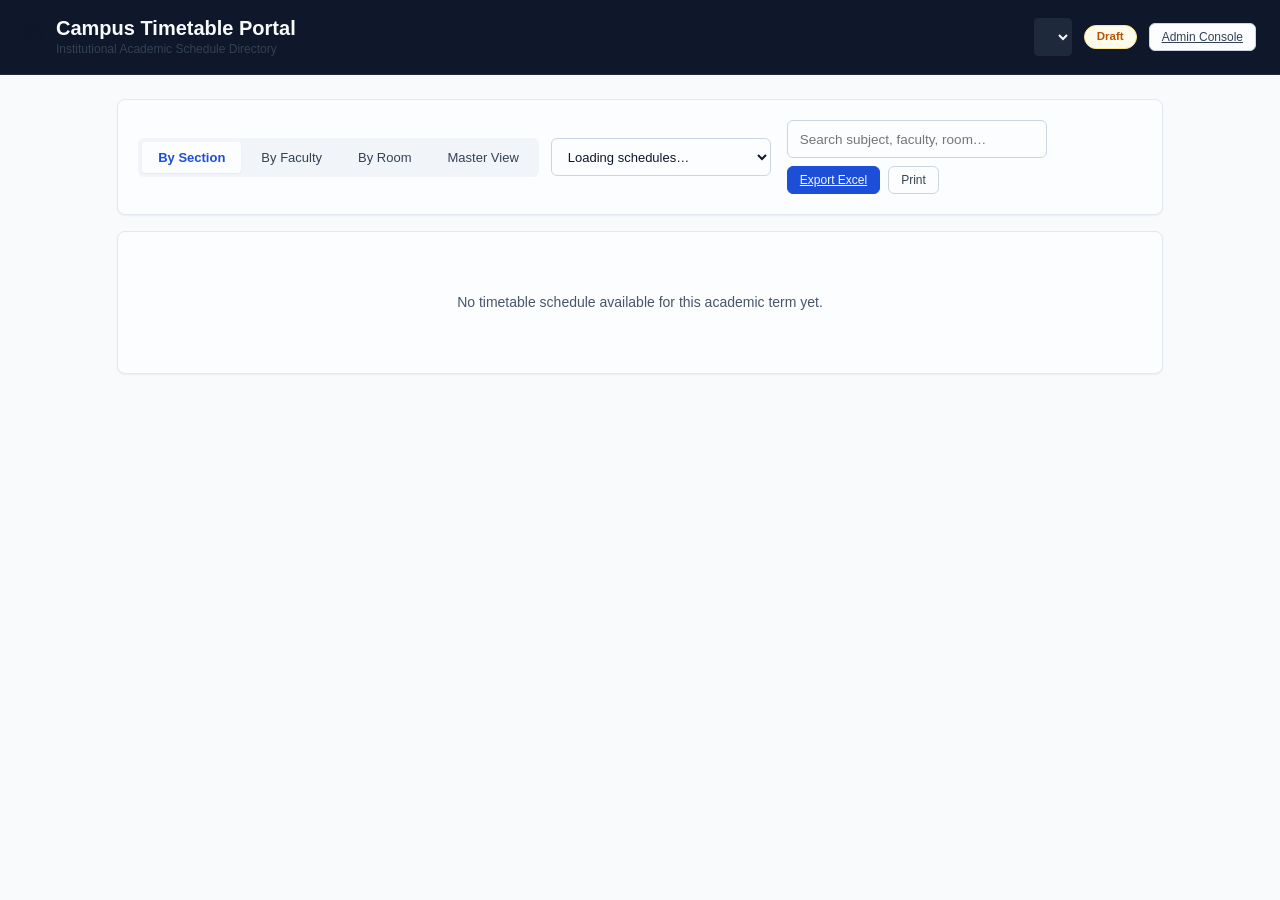
==== templates/portal.html @ 6a77727f "Implement dedicated read-only campus timetable portal at /portal" ====
<!DOCTYPE html>
<html lang="en">

<head>
    <meta charset="UTF-8">
    <meta name="viewport" content="width=device-width, initial-scale=1.0">
    <meta name="description" content="Campus public timetable portal for viewing institutional academic schedules.">
    <title>AutoSchedule: Campus Timetable Portal</title>
    <link rel="stylesheet" href="/static/style.css">
    <style>/* Hallmark: 2.0.0 */
        html, body {
            overflow-x: clip;
        }

        :focus-visible {
            outline: 2px solid var(--color-brand-primary);
            outline-offset: 2px;
        }

        button:active, a.btn:active {
            transform: translateY(1px);
        }

        button:disabled {
            opacity: 0.6;
            cursor: not-allowed;
        }

        .portal-header {
            background-color: var(--color-header-bg);
            border-bottom: 1px solid var(--color-header-border);
            padding: var(--space-4) var(--space-6);
            display: flex;
            align-items: center;
            justify-content: space-between;
            gap: var(--space-4);
            flex-wrap: wrap;
        }

        .portal-brand {
            display: flex;
            align-items: center;
            gap: var(--space-3);
        }

        .portal-title-wrap h1 {
            color: var(--color-header-text);
            font-size: 1.25rem;
            font-weight: 700;
            margin: 0;
            line-height: 1.2;
            text-wrap: balance;
        }

        .portal-subtitle {
            color: var(--color-text-secondary);
            font-size: 12px;
            margin: 0;
        }

        .portal-nav-actions {
            display: flex;
            align-items: center;
            gap: var(--space-3);
            flex-wrap: wrap;
        }

        .portal-main {
            max-width: 1360px;
            margin: 0 auto;
            padding: var(--space-6) var(--space-4);
        }

        .portal-toolbar {
            display: flex;
            align-items: center;
            justify-content: space-between;
            gap: var(--space-4);
            flex-wrap: wrap;
            margin-bottom: var(--space-4);
        }

        .portal-filter-group {
            display: flex;
            align-items: center;
            gap: var(--space-3);
            flex-wrap: wrap;
        }

        .portal-search-input {
            max-width: 260px;
            width: 100%;
        }

        .portal-notice-banner {
            margin-bottom: var(--space-4);
            padding: var(--space-3) var(--space-4);
            border-radius: var(--radius-md);
            font-size: 12.5px;
            display: none;
        }

        .notice-draft {
            background-color: var(--color-warning-bg);
            border: 1px solid var(--color-warning-border);
            color: var(--color-warning);
        }

        .notice-published {
            background-color: var(--color-success-bg);
            border: 1px solid var(--color-success-border);
            color: var(--color-success);
        }
    </style>
</head>

<body>

    <header class="portal-header">
        <div class="portal-brand">
            <div class="brand-mark">
                <svg width="20" height="20" viewBox="0 0 24 24" fill="none" stroke="currentColor" stroke-width="2" stroke-linecap="round" stroke-linejoin="round" aria-hidden="true">
                    <rect x="3" y="4" width="18" height="18" rx="2" ry="2"></rect>
                    <line x1="16" y1="2" x2="16" y2="6"></line>
                    <line x1="8" y1="2" x2="8" y2="6"></line>
                    <line x1="3" y1="10" x2="21" y2="10"></line>
                </svg>
            </div>
            <div class="portal-title-wrap">
                <h1>Campus Timetable Portal</h1>
                <p class="portal-subtitle">Institutional Academic Schedule Directory</p>
            </div>
        </div>

        <div class="portal-nav-actions">
            <select id="portal-term-select" class="header-term-selector" aria-label="Academic Term"></select>
            <span id="portal-status-chip" class="lifecycle-chip chip-draft">Draft</span>
            <a href="/" class="btn btn-outline btn-sm">Admin Console</a>
        </div>
    </header>

    <main class="portal-main">

        <div id="portal-notice" class="portal-notice-banner"></div>

        <div class="surface-card portal-toolbar">
            <div class="portal-filter-group">
                <div class="view-tabs" role="tablist">
                    <button class="view-btn active" data-view="section">By Section</button>
                    <button class="view-btn" data-view="faculty">By Faculty</button>
                    <button class="view-btn" data-view="room">By Room</button>
                    <button class="view-btn" data-view="master">Master View</button>
                </div>

                <select id="portal-entity-selector" class="view-dropdown" aria-label="Select cohort or instructor">
                    <option value="">Loading schedules…</option>
                </select>
            </div>

            <div class="actions">
                <input type="text" id="portal-search-box" class="portal-search-input" placeholder="Search subject, faculty, room…" aria-label="Search timetable">
                <a href="/api/export/excel" class="btn btn-primary btn-sm" download>Export Excel</a>
                <button type="button" class="btn btn-outline btn-sm" onclick="window.print()">Print</button>
            </div>
        </div>

        <div id="portal-timetable-content" class="timetable-viewport surface-card">
            <div class="empty-state">
                <p>Loading published schedule data…</p>
            </div>
        </div>

    </main>

    <script>
        (function () {
            let activeView = 'section';
            let allAssignments = [];
            let appConfig = null;
            let appTimeSlots = [];

            async function initPortal() {
                try {
                    await Promise.all([loadStatus(), loadTerms(), loadConfigAndSlots()]);
                    await loadAssignments();
                    setupViewTabs();
                    setupSearch();
                } catch (e) {
                    console.error('Portal init error:', e);
                }
            }

            async function loadStatus() {
                const res = await fetch('/api/timetable/status');
                if (!res.ok) return;
                const data = await res.json();
                const chip = document.getElementById('portal-status-chip');
                const notice = document.getElementById('portal-notice');
                const isPublished = Boolean(data && data.is_published);

                if (chip) {
                    chip.textContent = isPublished ? 'Published' : 'Draft';
                    chip.className = isPublished ? 'lifecycle-chip chip-published' : 'lifecycle-chip chip-draft';
                }

                if (notice) {
                    notice.style.display = 'block';
                    if (isPublished) {
                        notice.className = 'portal-notice-banner notice-published';
                        notice.innerHTML = `<strong>Official Schedule:</strong> Published for ${data.term || 'Academic Term'} (${data.published_at || 'Verified'}).`;
                    } else {
                        notice.className = 'portal-notice-banner notice-draft';
                        notice.innerHTML = `<strong>Notice:</strong> The schedule for ${data.term || 'this term'} is currently under administrative draft review.`;
                    }
                }
            }

            async function loadTerms() {
                const res = await fetch('/api/terms');
                if (!res.ok) return;
                const data = await res.json();
                const sel = document.getElementById('portal-term-select');
                if (sel) {
                    sel.innerHTML = (data.terms || []).map(t =>
                        `<option value="${t.id}" ${t.id === data.active_term_id ? 'selected' : ''}>${t.name}</option>`
                    ).join('');
                }
            }

            async function loadConfigAndSlots() {
                const [cfgRes, tsRes] = await Promise.all([
                    fetch('/api/config'),
                    fetch('/api/time-slots')
                ]);
                if (cfgRes.ok) appConfig = await cfgRes.json();
                if (tsRes.ok) appTimeSlots = await tsRes.json();
            }

            async function loadAssignments() {
                const res = await fetch('/api/timetable/master');
                if (res.ok) {
                    allAssignments = await res.json();
                    populateDropdown();
                } else {
                    document.getElementById('portal-timetable-content').innerHTML = `
                        <div class="empty-state">
                            <p>No timetable schedule available for this academic term yet.</p>
                        </div>
                    `;
                }
            }

            function setupViewTabs() {
                document.querySelectorAll('.view-btn').forEach(btn => {
                    btn.addEventListener('click', (e) => {
                        document.querySelectorAll('.view-btn').forEach(b => b.classList.remove('active'));
                        e.target.classList.add('active');
                        activeView = e.target.getAttribute('data-view');
                        populateDropdown();
                    });
                });

                const selector = document.getElementById('portal-entity-selector');
                if (selector) {
                    selector.addEventListener('change', renderGrid);
                }
            }

            function populateDropdown() {
                const selector = document.getElementById('portal-entity-selector');
                if (!selector) return;

                if (activeView === 'master') {
                    selector.style.display = 'none';
                    renderGrid();
                    return;
                }

                selector.style.display = 'inline-block';
                selector.innerHTML = '';

                if (activeView === 'section') {
                    const secMap = {};
                    allAssignments.forEach(a => {
                        if (a.section_id) secMap[a.section_id] = a.section_name || a.section_id;
                    });
                    const keys = Object.keys(secMap).sort();
                    keys.forEach(k => {
                        const opt = document.createElement('option');
                        opt.value = k;
                        opt.textContent = `Section: ${secMap[k]}`;
                        selector.appendChild(opt);
                    });
                } else if (activeView === 'faculty') {
                    const facMap = {};
                    allAssignments.forEach(a => {
                        if (a.faculty_ids) {
                            a.faculty_ids.forEach(fid => {
                                facMap[fid] = a.faculty_name || fid;
                            });
                        }
                    });
                    const keys = Object.keys(facMap).sort();
                    keys.forEach(k => {
                        const opt = document.createElement('option');
                        opt.value = k;
                        opt.textContent = `Instructor: ${facMap[k]}`;
                        selector.appendChild(opt);
                    });
                } else if (activeView === 'room') {
                    const roomMap = {};
                    allAssignments.forEach(a => {
                        if (a.room_id) roomMap[a.room_id] = a.room_name || a.room_id;
                    });
                    const keys = Object.keys(roomMap).sort();
                    keys.forEach(k => {
                        const opt = document.createElement('option');
                        opt.value = k;
                        opt.textContent = `Room: ${roomMap[k]}`;
                        selector.appendChild(opt);
                    });
                }

                renderGrid();
            }

            function renderGrid() {
                const container = document.getElementById('portal-timetable-content');
                if (!container || !appConfig || !appTimeSlots) return;

                if (!allAssignments || allAssignments.length === 0) {
                    container.innerHTML = '<div class="empty-state"><p>No timetable data available.</p></div>';
                    return;
                }

                const selector = document.getElementById('portal-entity-selector');
                const selectedVal = selector ? selector.value : null;

                let filtered = allAssignments;
                if (activeView === 'section' && selectedVal) {
                    filtered = allAssignments.filter(a => a.section_id === selectedVal);
                } else if (activeView === 'faculty' && selectedVal) {
                    filtered = allAssignments.filter(a => (a.faculty_ids && a.faculty_ids.includes(selectedVal)) || a.faculty_id === selectedVal);
                } else if (activeView === 'room' && selectedVal) {
                    filtered = allAssignments.filter(a => a.room_id === selectedVal);
                }

                // Apply query search filter if present
                const query = (document.getElementById('portal-search-box')?.value || '').trim().toLowerCase();

                const days = appConfig.working_days || [];
                const timeline = buildTimeline(appConfig, appTimeSlots);

                let uniqueSections = [];
                if (activeView === 'master') {
                    const secMap = {};
                    allAssignments.forEach(a => { secMap[a.section_id] = a.section_name || a.section_id; });
                    uniqueSections = Object.keys(secMap).sort().map(id => ({ id: id, name: secMap[id] }));
                }

                const rowGroups = [];
                days.forEach(day => {
                    if (activeView === 'master') {
                        uniqueSections.forEach((sec, idx) => {
                            rowGroups.push({
                                day: day,
                                rowLabel: sec.name,
                                filterVal: sec.id,
                                isFirstOfGroup: idx === 0,
                                groupSize: uniqueSections.length
                            });
                        });
                    } else {
                        rowGroups.push({ day: day, rowLabel: day, filterVal: null, isFirstOfGroup: true, groupSize: 1 });
                    }
                });

                const table = document.createElement('table');
                table.className = 'timetable-grid';

                const thead = document.createElement('thead');
                const headRow = document.createElement('tr');
                if (activeView === 'master') {
                    headRow.innerHTML = '<th>Day</th><th>Section</th>';
                } else {
                    headRow.innerHTML = '<th>Day / Period</th>';
                }

                timeline.forEach(col => {
                    const th = document.createElement('th');
                    th.innerHTML = col.type === 'break' ? (col.is_lunch ? 'Lunch' : 'Break') : `${col.start_time} - ${col.end_time}`;
                    headRow.appendChild(th);
                });
                thead.appendChild(headRow);
                table.appendChild(thead);

                const tbody = document.createElement('tbody');
                rowGroups.forEach(grp => {
                    const tr = document.createElement('tr');
                    if (activeView === 'master') {
                        if (grp.isFirstOfGroup) {
                            tr.innerHTML += `<td rowspan="${grp.groupSize}" class="tt-cell-day">${grp.day}</td>`;
                        }
                        tr.innerHTML += `<td class="tt-cell-sec">${grp.rowLabel}</td>`;
                    } else {
                        tr.innerHTML += `<td class="tt-cell-day">${grp.rowLabel}</td>`;
                    }

                    const rowAssignments = activeView === 'master'
                        ? filtered.filter(a => a.day === grp.day && a.section_id === grp.filterVal)
                        : filtered.filter(a => a.day === grp.day);

                    let skipCount = 0;
                    timeline.forEach((col, idx) => {
                        if (skipCount > 0) {
                            skipCount--;
                            return;
                        }

                        if (col.type === 'break') {
                            tr.innerHTML += `<td class="tt-cell-break">${col.is_lunch ? 'L U N C H' : 'B R E A K'}</td>`;
                            return;
                        }

                        const sessions = rowAssignments.filter(a => a.time_start === col.start_time);
                        if (sessions.length === 0) {
                            tr.innerHTML += '<td class="tt-cell-empty"></td>';
                        } else {
                            const maxDuration = Math.max(...sessions.map(s => s.duration_slots || 1));
                            skipCount = maxDuration - 1;
                            const isLab = sessions.some(s => s.course_type === 'LAB');
                            const cellClass = isLab ? 'tt-cell-lab' : 'tt-cell-theory';

                            const htmlArr = sessions.map(s => {
                                const bBadge = (s.batch_name && s.batch_name !== 'ALL') ? `<span class="tt-batch">${s.batch_name}</span>` : '';
                                const meta = [];
                                if (activeView !== 'section') meta.push(s.section_name || s.section_id);
                                if (activeView !== 'faculty') meta.push(s.faculty_name);
                                if (activeView !== 'room') meta.push(s.room_name);

                                const matches = query && (
                                    (s.course_name && s.course_name.toLowerCase().includes(query)) ||
                                    (s.course_code && s.course_code.toLowerCase().includes(query)) ||
                                    (s.faculty_name && s.faculty_name.toLowerCase().includes(query)) ||
                                    (s.room_name && s.room_name.toLowerCase().includes(query))
                                );

                                const highlightStyle = matches ? 'border: 2px solid var(--color-brand-primary);' : '';

                                return `
                                    <div class="tt-session-card" style="${highlightStyle}">
                                        <div class="tt-subj">${s.course_name} ${bBadge}</div>
                                        <div class="tt-meta">${meta.join(' | ')}</div>
                                    </div>
                                `;
                            });

                            tr.innerHTML += `<td colspan="${maxDuration}" class="${cellClass}">${htmlArr.join('')}</td>`;
                        }
                    });
                    tbody.appendChild(tr);
                });

                table.appendChild(tbody);
                container.innerHTML = '';
                const scrollWrapper = document.createElement('div');
                scrollWrapper.className = 'table-scroll';
                scrollWrapper.appendChild(table);
                container.appendChild(scrollWrapper);
            }

            function buildTimeline(config, timeSlots) {
                const cols = [];
                const breaks = [...(config.breaks || [])];
                if (config.lunch_start && config.lunch_end) {
                    breaks.push({ start_time: config.lunch_start, end_time: config.lunch_end, is_lunch: true });
                }
                breaks.sort((a, b) => a.start_time.localeCompare(b.start_time));
                const sortedSlots = [...timeSlots].sort((a, b) => a.start_time.localeCompare(b.start_time));

                const all = [];
                sortedSlots.forEach(s => all.push({ type: 'slot', ...s }));
                breaks.forEach(b => all.push({ type: 'break', ...b }));
                all.sort((a, b) => a.start_time.localeCompare(b.start_time));
                return all;
            }

            function setupSearch() {
                const searchBox = document.getElementById('portal-search-box');
                if (searchBox) {
                    searchBox.addEventListener('input', renderGrid);
                }
            }

            window.addEventListener('DOMContentLoaded', initPortal);
        })();
    </script>

</body>

</html>
---- static/style.css ----
/* Hallmark · built: AutoSchedule · redesign: restyle · genre: modern-minimal · job: schedule academic courses and generate conflict-free timetables */
/* Hallmark · pre-emit critique: P5 H5 E5 S5 R5 V4 · strongest: institutional clarity and tabular density; eliminated card-itis and generic gradients */

:root {
    --color-brand-primary: #1d4ed8;
    --color-brand-primary-hover: #1e40af;
    --color-brand-primary-subtle: #eff6ff;
    --color-brand-primary-border: #bfdbfe;
    
    --color-header-bg: #0f172a;
    --color-header-border: #1e293b;
    --color-header-text: #f8fafc;
    --color-header-muted: #94a3b8;
    
    --color-surface: #fcfdfe;
    --color-surface-pure: #fcfdfe;
    --color-surface-subtle: #f8fafc;
    --color-surface-muted: #f1f5f9;
    --color-border: #e2e8f0;
    --color-border-subtle: #edf2f7;
    --color-border-strong: #cbd5e1;
    
    --color-text: #0f172a;
    --color-text-secondary: #334155;
    --color-text-muted: #475569;
    
    --color-success: #15803d;
    --color-success-hover: #166534;
    --color-success-bg: #f0fdf4;
    --color-success-border: #86efac;
    
    --color-danger: #b91c1c;
    --color-danger-hover: #991b1b;
    --color-danger-bg: #fef2f2;
    --color-danger-border: #fca5a5;
    
    --color-warning: #b45309;
    --color-warning-bg: #fffbeb;
    --color-warning-border: #fde68a;
    
    --color-theory-bg: #eff6ff;
    --color-theory-border: #bfdbfe;
    --color-theory-text: #1d4ed8;
    
    --color-lab-bg: #f0fdf4;
    --color-lab-border: #bbf7d0;
    --color-lab-text: #15803d;
    
    --color-break-bg: #fff7ed;
    --color-break-border: #fed7aa;
    --color-break-text: #c2410c;
    
    --color-empty-bg: #f8fafc;
    --color-empty-text: #64748b;
    --color-batch-bg: rgba(15, 23, 42, 0.08);
    --color-modal-backdrop: rgba(15, 23, 42, 0.6);
    
    --color-os: #0369a1;
    --color-os-bg: #f0f9ff;
    --color-os-border: #7dd3fc;
    
    --color-dbms: #15803d;
    --color-dbms-bg: #f0fdf4;
    --color-dbms-border: #86efac;
    
    --color-daa: #b45309;
    --color-daa-bg: #fffbeb;
    --color-daa-border: #fde68a;
    
    --color-dms: #6d28d9;
    --color-dms-bg: #f5f3ff;
    --color-dms-border: #c4b5fd;
    
    --font-sans: 'Inter', -apple-system, BlinkMacSystemFont, "Segoe UI", Roboto, sans-serif;
    
    --space-1: 4px;
    --space-2: 8px;
    --space-3: 12px;
    --space-4: 16px;
    --space-5: 20px;
    --space-6: 24px;
    --space-8: 32px;
    --space-10: 40px;
    
    --radius-sm: 4px;
    --radius-md: 6px;
    --radius-lg: 8px;
    --radius-full: 9999px;
    
    --shadow-sm: 0 1px 2px 0 rgba(0, 0, 0, 0.05);
    --shadow-md: 0 4px 6px -1px rgba(0, 0, 0, 0.07), 0 2px 4px -2px rgba(0, 0, 0, 0.05);
    --focus-ring: 0 0 0 3px rgba(29, 78, 216, 0.3);
    
    --banner-height: 64px;
    --nav-height: 53px;
    --sticky-table-offset: calc(var(--banner-height) + var(--nav-height));
}

/* ── Reset and Root ── */
*, *::before, *::after {
    box-sizing: border-box;
}

html, body {
    overflow-x: clip;
    width: 100%;
    margin: 0;
    padding: 0;
}

body {
    font-family: var(--font-sans);
    background-color: var(--color-surface-subtle);
    color: var(--color-text);
    min-height: 100vh;
    font-size: 14px;
    line-height: 1.5;
    display: flex;
    flex-direction: column;
}

/* Focus Visibility (Hallmark Floor Rule 6) */
:focus-visible {
    outline: 2px solid var(--color-brand-primary);
    outline-offset: 2px;
}

/* Button & Interactive States (Gate 26b) */
button:active,
.btn:active,
.tab-btn:active,
.view-btn:active {
    transform: translateY(1px);
}

button:disabled,
.btn:disabled,
input:disabled,
select:disabled {
    opacity: 0.6;
    cursor: not-allowed;
}

/* Reduced Motion Fallback (Hallmark Floor Rule 7) */
@media (prefers-reduced-motion: reduce) {
    *, *::before, *::after {
        animation-duration: 0.01ms !important;
        animation-iteration-count: 1 !important;
        transition-duration: 0.01ms !important;
        scroll-behavior: auto !important;
    }
}

/* ── App Header ── */
.app-header {
    background-color: var(--color-header-bg);
    color: var(--color-header-text);
    border-bottom: 1px solid var(--color-header-border);
    position: sticky;
    top: 0;
    z-index: 100;
}

.header-inner {
    max-width: 1280px;
    margin: 0 auto;
    padding: 0 var(--space-6);
    height: var(--banner-height);
    display: flex;
    align-items: center;
    justify-content: space-between;
}

.header-logo {
    display: flex;
    align-items: center;
    gap: var(--space-3);
}

.logo-icon {
    width: 36px;
    height: 36px;
    background-color: var(--color-brand-primary);
    color: var(--color-header-text);
    border-radius: var(--radius-md);
    display: flex;
    align-items: center;
    justify-content: center;
    flex-shrink: 0;
}

.header-text h1 {
    margin: 0;
    font-size: 1.15rem;
    font-weight: 700;
    letter-spacing: -0.01em;
    color: var(--color-header-text);
    line-height: 1.2;
    text-wrap: balance;
}

.header-subtitle {
    display: block;
    font-size: 12px;
    color: var(--color-header-muted);
}

.system-status-chip {
    font-size: 12px;
    font-weight: 500;
    background-color: var(--color-header-border);
    color: var(--color-header-muted);
    padding: var(--space-1) var(--space-3);
    border-radius: var(--radius-full);
}

/* ── Navigation Bar ── */
.nav-bar-wrapper {
    background-color: var(--color-surface);
    border-bottom: 1px solid var(--color-border);
    position: sticky;
    top: var(--banner-height);
    z-index: 90;
}

.nav-inner {
    max-width: 1280px;
    margin: 0 auto;
    padding: 0 var(--space-6);
}

nav.tabs {
    display: flex;
    gap: var(--space-1);
    overflow-x: auto;
    scrollbar-width: none;
    -webkit-overflow-scrolling: touch;
}

nav.tabs::-webkit-scrollbar {
    display: none;
}

.tab-btn {
    background: transparent;
    border: none;
    border-bottom: 2px solid transparent;
    padding: var(--space-4) var(--space-4);
    font-size: 13.5px;
    font-weight: 500;
    color: var(--color-text-secondary);
    cursor: pointer;
    white-space: nowrap;
    transition: color 0.15s ease, border-color 0.15s ease, background-color 0.15s ease;
}

.tab-btn:hover {
    color: var(--color-brand-primary);
    background-color: var(--color-surface-subtle);
}

.tab-btn.active {
    color: var(--color-brand-primary);
    border-bottom-color: var(--color-brand-primary);
    font-weight: 600;
}

/* ── Main Layout Container ── */
main#content {
    flex: 1;
    max-width: 1280px;
    width: 100%;
    margin: 0 auto;
    padding: var(--space-6);
}

.tab-content {
    display: none;
}

.tab-content.active {
    display: block;
}

/* ── Page Headers ── */
.page-header {
    display: flex;
    align-items: flex-start;
    justify-content: space-between;
    gap: var(--space-4);
    margin-bottom: var(--space-6);
    flex-wrap: wrap;
}

.page-header-text h2 {
    margin: 0 0 var(--space-1) 0;
    font-size: 1.45rem;
    font-weight: 700;
    letter-spacing: -0.02em;
    color: var(--color-text);
    text-wrap: balance;
}

.page-desc {
    margin: 0;
    font-size: 13.5px;
    color: var(--color-text-secondary);
}

.actions {
    display: flex;
    align-items: center;
    gap: var(--space-2);
    flex-wrap: wrap;
}

.select-scenario {
    padding: var(--space-2) var(--space-3);
    border-radius: var(--radius-md);
    border: 1px solid var(--color-border-strong);
    background-color: var(--color-surface);
    color: var(--color-text);
    font-size: 13px;
    font-weight: 500;
    cursor: pointer;
    min-height: 36px;
}

/* ── Surface Cards (Single Layer Containment) ── */
.surface-card {
    background-color: var(--color-surface);
    border: 1px solid var(--color-border);
    border-radius: var(--radius-lg);
    padding: var(--space-5);
    margin-bottom: var(--space-5);
    box-shadow: var(--shadow-sm);
}

.section-subhead {
    margin-bottom: var(--space-4);
    border-bottom: 1px solid var(--color-border-subtle);
    padding-bottom: var(--space-3);
}

.section-subhead h3 {
    margin: 0;
    font-size: 1rem;
    font-weight: 600;
    color: var(--color-text);
}

.subhead-caption {
    display: block;
    font-size: 12.5px;
    color: var(--color-text-muted);
    margin-top: 2px;
}

.form-title {
    margin: 0 0 var(--space-4) 0;
    font-size: 0.95rem;
    font-weight: 600;
    color: var(--color-text);
    border-bottom: 1px solid var(--color-border-subtle);
    padding-bottom: var(--space-3);
}

/* ── Buttons ── */
.btn {
    display: inline-flex;
    align-items: center;
    justify-content: center;
    gap: var(--space-2);
    padding: var(--space-2) var(--space-4);
    font-size: 13px;
    font-weight: 500;
    border-radius: var(--radius-md);
    border: 1px solid transparent;
    cursor: pointer;
    white-space: nowrap;
    min-height: 36px;
    transition: background-color 0.15s ease, border-color 0.15s ease, color 0.15s ease, transform 0.15s ease;
}

.btn-primary {
    background-color: var(--color-brand-primary);
    color: var(--color-header-text);
    border-color: var(--color-brand-primary);
}

.btn-primary:hover {
    background-color: var(--color-brand-primary-hover);
    border-color: var(--color-brand-primary-hover);
}

.btn-secondary {
    background-color: var(--color-surface-muted);
    color: var(--color-text);
    border-color: var(--color-border);
}

.btn-secondary:hover {
    background-color: var(--color-border);
}

.btn-success {
    background-color: var(--color-success);
    color: var(--color-header-text);
    border-color: var(--color-success);
}

.btn-success:hover {
    background-color: var(--color-success-hover);
}

.btn-danger {
    background-color: var(--color-danger);
    color: var(--color-header-text);
    border-color: var(--color-danger);
}

.btn-danger:hover {
    background-color: var(--color-danger-hover);
}

.btn-outline {
    background-color: var(--color-surface);
    color: var(--color-text-secondary);
    border-color: var(--color-border-strong);
}

.btn-outline:hover {
    background-color: var(--color-surface-subtle);
    color: var(--color-text);
}

.btn-sm {
    padding: var(--space-1) var(--space-3);
    font-size: 12px;
    min-height: 28px;
}

.btn-lg {
    padding: var(--space-3) var(--space-6);
    font-size: 14px;
    font-weight: 600;
    min-height: 42px;
}

.btn-block {
    width: 100%;
}

/* ── Workbench Layouts (Rooms, Faculty, Sections) ── */
.workbench-layout {
    display: grid;
    grid-template-columns: minmax(300px, 360px) 1fr;
    gap: var(--space-5);
    align-items: start;
}

.workbench-aside {
    display: flex;
    flex-direction: column;
}

.workbench-main {
    min-width: 0;
}

/* ── Form Controls & Layouts ── */
.stack-form {
    display: flex;
    flex-direction: column;
    gap: var(--space-3);
}

.form-group {
    display: flex;
    flex-direction: column;
    gap: var(--space-1);
}

.form-group label {
    font-size: 12.5px;
    font-weight: 600;
    color: var(--color-text-secondary);
    margin: 0;
}

.field-hint {
    font-weight: 400;
    color: var(--color-text-muted);
}

.form-row {
    display: flex;
    gap: var(--space-3);
    flex-wrap: wrap;
}

.form-row > .form-group {
    flex: 1;
    min-width: 130px;
}

.form-row > .flex-2 {
    flex: 2;
    min-width: 200px;
}

input[type="text"],
input[type="number"],
input[type="time"],
select {
    padding: var(--space-2) var(--space-3);
    font-size: 13.5px;
    font-family: inherit;
    border: 1px solid var(--color-border-strong);
    border-radius: var(--radius-md);
    background-color: var(--color-surface);
    color: var(--color-text);
    min-height: 38px;
    transition: border-color 0.15s ease, box-shadow 0.15s ease;
}

input:focus,
select:focus {
    outline: none;
    border-color: var(--color-brand-primary);
    box-shadow: var(--focus-ring);
}

.form-actions {
    margin-top: var(--space-4);
    display: flex;
    gap: var(--space-3);
}

/* Checkbox Pills */
.checkbox-group {
    display: flex;
    flex-wrap: wrap;
    gap: var(--space-2);
}

.checkbox-pill {
    display: inline-flex;
    align-items: center;
    gap: var(--space-2);
    padding: var(--space-2) var(--space-3);
    border: 1px solid var(--color-border);
    border-radius: var(--radius-md);
    background-color: var(--color-surface);
    font-size: 13px;
    cursor: pointer;
    transition: border-color 0.15s ease, background-color 0.15s ease;
}

.checkbox-pill:hover {
    border-color: var(--color-brand-primary-border);
    background-color: var(--color-brand-primary-subtle);
}

.checkbox-pill input[type="checkbox"] {
    accent-color: var(--color-brand-primary);
    width: 15px;
    height: 15px;
    margin: 0;
}

/* Break Row */
.break-row {
    display: flex;
    align-items: center;
    gap: var(--space-2);
    margin-bottom: var(--space-2);
}

.break-row input {
    min-height: 34px;
}

/* L-T-P Inputs */
.ltp-inputs {
    display: flex;
    gap: var(--space-2);
}

.ltp-field {
    display: flex;
    align-items: center;
    border: 1px solid var(--color-border-strong);
    border-radius: var(--radius-md);
    background-color: var(--color-surface);
    overflow: hidden;
    flex: 1;
}

.ltp-label {
    padding: var(--space-2) var(--space-3);
    background-color: var(--color-surface-muted);
    font-size: 12px;
    font-weight: 700;
    color: var(--color-text-secondary);
    border-right: 1px solid var(--color-border);
}

.ltp-field input {
    border: none;
    padding: var(--space-2);
    font-size: 13px;
    text-align: center;
    width: 100%;
    min-height: auto;
}

.ltp-field input:focus {
    box-shadow: none;
}

/* Multi-select box */
.multi-select-box {
    height: 96px;
    width: 100%;
}

.course-grid-form {
    display: flex;
    flex-direction: column;
    gap: var(--space-4);
}

.faculty-pickers {
    display: grid;
    grid-template-columns: 1fr 1fr;
    gap: var(--space-4);
}

/* ── Data Tables ── */
.table-scroll {
    width: 100%;
    overflow-x: auto;
    -webkit-overflow-scrolling: touch;
    border: 1px solid var(--color-border);
    border-radius: var(--radius-md);
    position: relative;
}

.data-table {
    width: 100%;
    border-collapse: collapse;
    font-size: 13px;
    text-align: left;
    background-color: var(--color-surface);
}

.data-table th,
.data-table td {
    padding: var(--space-3) var(--space-4);
    border-bottom: 1px solid var(--color-border);
    vertical-align: middle;
}

.data-table th {
    background-color: var(--color-surface-subtle);
    font-weight: 600;
    color: var(--color-text-secondary);
    font-size: 12px;
    letter-spacing: normal;
    text-transform: none;
    white-space: nowrap;
}

.data-table tr:last-child td {
    border-bottom: none;
}

.data-table tr:hover td {
    background-color: var(--color-surface-subtle);
}

/* Badges */
.badge {
    display: inline-block;
    padding: 2px var(--space-2);
    font-size: 11.5px;
    font-weight: 600;
    border-radius: var(--radius-sm);
    line-height: 1.4;
}

.badge-theory {
    background-color: var(--color-theory-bg);
    color: var(--color-theory-text);
    border: 1px solid var(--color-theory-border);
}

.badge-lab {
    background-color: var(--color-lab-bg);
    color: var(--color-lab-text);
    border: 1px solid var(--color-lab-border);
}

/* Time Slots List */
.slot-list {
    list-style: none;
    padding: 0;
    margin: 0;
    display: flex;
    flex-wrap: wrap;
    gap: var(--space-2);
}

.slot-list li {
    background-color: var(--color-surface-muted);
    border: 1px solid var(--color-border);
    color: var(--color-text-secondary);
    padding: var(--space-2) var(--space-3);
    border-radius: var(--radius-md);
    font-size: 12.5px;
    font-weight: 500;
    font-variant-numeric: tabular-nums;
}

/* ── Generate Tab Components ── */
.algo-metrics-bar {
    display: grid;
    grid-template-columns: repeat(auto-fit, minmax(160px, 1fr));
    gap: var(--space-4);
    background-color: var(--color-surface);
}

.algo-stat-item {
    text-align: center;
    padding: var(--space-3);
    background-color: var(--color-surface-subtle);
    border: 1px solid var(--color-border-subtle);
    border-radius: var(--radius-md);
}

.algo-stat-value {
    display: block;
    font-size: 1.75rem;
    font-weight: 700;
    color: var(--color-brand-primary);
    font-variant-numeric: tabular-nums;
    line-height: 1.1;
}

.algo-stat-label {
    display: block;
    font-size: 12px;
    color: var(--color-text-muted);
    margin-top: var(--space-1);
}

.constraints-grid {
    display: grid;
    grid-template-columns: repeat(auto-fit, minmax(220px, 1fr));
    gap: var(--space-2);
}

.constraint-chip {
    padding: var(--space-2) var(--space-3);
    background-color: var(--color-surface-subtle);
    border: 1px solid var(--color-border);
    border-radius: var(--radius-md);
    font-size: 12.5px;
    font-weight: 500;
    color: var(--color-text-secondary);
}

.summary-tiles-grid {
    display: grid;
    grid-template-columns: repeat(auto-fit, minmax(130px, 1fr));
    gap: var(--space-3);
    margin-bottom: var(--space-4);
}

.stat-tile {
    padding: var(--space-3);
    border-radius: var(--radius-md);
    border: 1px solid var(--color-border);
    background-color: var(--color-surface-subtle);
    text-align: center;
}

.stat-tile-value {
    font-size: 1.5rem;
    font-weight: 700;
    color: var(--color-brand-primary);
    font-variant-numeric: tabular-nums;
}

.stat-tile-label {
    font-size: 11.5px;
    color: var(--color-text-muted);
    margin-top: var(--space-1);
}

.summary-warnings-box {
    margin-bottom: var(--space-4);
}

.summary-warning-item {
    padding: var(--space-2) var(--space-3);
    border-radius: var(--radius-md);
    font-size: 12.5px;
    font-weight: 500;
    margin-bottom: var(--space-2);
}

.warning-danger {
    background-color: var(--color-danger-bg);
    color: var(--color-danger);
    border: 1px solid var(--color-danger-border);
}

.warning-caution {
    background-color: var(--color-warning-bg);
    color: var(--color-warning);
    border: 1px solid var(--color-warning-border);
}

.generate-controls {
    display: flex;
    align-items: center;
    gap: var(--space-3);
    flex-wrap: wrap;
}

.status-card {
    border-radius: var(--radius-lg);
    padding: var(--space-5);
    border: 1px solid var(--color-border);
    background-color: var(--color-surface);
}

.status-card.success-card {
    background-color: var(--color-success-bg);
    border-color: var(--color-success-border);
}

.status-card.error-card {
    background-color: var(--color-danger-bg);
    border-color: var(--color-danger-border);
}

.score-header-row {
    display: flex;
    align-items: center;
    gap: var(--space-4);
    flex-wrap: wrap;
    margin-bottom: var(--space-3);
}

.score-percent-value {
    font-size: 1.35rem;
    font-weight: 700;
    color: var(--color-success);
    font-variant-numeric: tabular-nums;
}

.score-meta-stats {
    font-size: 13px;
    color: var(--color-text-secondary);
    font-variant-numeric: tabular-nums;
}

.score-details-list {
    display: flex;
    flex-wrap: wrap;
    gap: var(--space-2);
}

.score-chip {
    background-color: var(--color-surface);
    border: 1px solid var(--color-success-border);
    padding: var(--space-1) var(--space-3);
    border-radius: var(--radius-md);
    font-size: 12px;
}

.diagnostics-pre {
    font-size: 12px;
    margin-top: var(--space-2);
    white-space: pre-wrap;
    background-color: var(--color-surface);
    padding: var(--space-3);
    border-radius: var(--radius-md);
    border: 1px solid var(--color-danger-border);
}

.val-success-banner {
    padding: var(--space-3);
    background-color: var(--color-success-bg);
    border: 1px solid var(--color-success-border);
    color: var(--color-success);
    border-radius: var(--radius-md);
    font-weight: 500;
}

.val-error-list {
    color: var(--color-danger);
    padding-left: var(--space-5);
    margin: var(--space-2) 0 0 0;
}

/* ── Timetable Views ── */
.timetable-filter-bar {
    display: flex;
    align-items: center;
    justify-content: space-between;
    gap: var(--space-4);
    flex-wrap: wrap;
}

.view-tabs {
    display: flex;
    gap: var(--space-1);
    background-color: var(--color-surface-muted);
    padding: var(--space-1);
    border-radius: var(--radius-md);
}

.view-btn {
    padding: var(--space-2) var(--space-4);
    border: none;
    background: transparent;
    color: var(--color-text-secondary);
    cursor: pointer;
    border-radius: var(--radius-sm);
    font-size: 13px;
    font-weight: 500;
    transition: background-color 0.15s ease, color 0.15s ease;
}

.view-btn:hover {
    color: var(--color-text);
}

.view-btn.active {
    background-color: var(--color-surface);
    color: var(--color-brand-primary);
    font-weight: 600;
    box-shadow: var(--shadow-sm);
}

.view-dropdown {
    padding: var(--space-2) var(--space-3);
    font-size: 13px;
    min-width: 220px;
}

.timetable-grid {
    width: 100%;
    border-collapse: separate;
    border-spacing: 0;
    font-size: 12.5px;
    background-color: var(--color-surface);
}

.timetable-grid th,
.timetable-grid td {
    border: 1px solid var(--color-border);
    padding: var(--space-2) var(--space-3);
    text-align: center;
    vertical-align: middle;
}

.timetable-grid th {
    background-color: var(--color-surface-subtle);
    color: var(--color-text);
    font-weight: 600;
    font-size: 12px;
    position: sticky;
    top: var(--sticky-table-offset);
    z-index: 2;
    text-transform: none;
    letter-spacing: normal;
}

.timetable-grid th:first-child {
    position: sticky;
    left: 0;
    z-index: 3;
    background-color: var(--color-surface-subtle);
}

.timetable-grid .day-header {
    background-color: var(--color-surface-muted);
    font-weight: 600;
    font-size: 12px;
    position: sticky;
    left: 0;
    z-index: 1;
    border-right: 2px solid var(--color-border);
    white-space: nowrap;
}

.cell-theory, .tt-cell-theory {
    background-color: var(--color-theory-bg) !important;
    color: var(--color-theory-text) !important;
    border: 1px solid var(--color-theory-border) !important;
}

.cell-lab, .tt-cell-lab {
    background-color: var(--color-lab-bg) !important;
    color: var(--color-lab-text) !important;
    border: 1px solid var(--color-lab-border) !important;
}

.cell-empty, .tt-cell-empty {
    background-color: var(--color-empty-bg) !important;
    color: var(--color-empty-text) !important;
}

.tt-cell-break {
    background-color: var(--color-break-bg) !important;
    color: var(--color-break-text) !important;
    font-weight: 700;
    font-size: 11px;
    letter-spacing: normal;
    border-left: 2px dashed var(--color-break-border) !important;
    border-right: 2px dashed var(--color-break-border) !important;
    writing-mode: vertical-rl;
    transform: rotate(180deg);
}

.timetable-grid .break-col {
    background-color: var(--color-surface-subtle);
    width: 48px;
}

.tt-session-card {
    display: flex;
    flex-direction: column;
    gap: 2px;
    min-height: 44px;
    justify-content: center;
}

.tt-subj {
    font-weight: 700;
    font-size: 12px;
    line-height: 1.2;
}

.tt-meta {
    font-size: 10.5px;
    display: flex;
    justify-content: center;
    gap: var(--space-1);
    flex-wrap: wrap;
    opacity: 0.9;
}

.tt-batch {
    display: inline-block;
    padding: 1px var(--space-1);
    border-radius: var(--radius-sm);
    background-color: var(--color-batch-bg);
    font-weight: 600;
    font-size: 10px;
}

.empty-state {
    text-align: center;
    padding: var(--space-10) var(--space-4);
    color: var(--color-text-muted);
}

.empty-state p {
    font-size: 14px;
    margin: 0;
}

/* ── Theory & Architecture Cards ── */
.theory-grid {
    display: grid;
    grid-template-columns: repeat(auto-fit, minmax(280px, 1fr));
    gap: var(--space-5);
    margin-bottom: var(--space-6);
}

.theory-card {
    border-top: 3px solid transparent;
}

.theory-card.card-os {
    border-top-color: var(--color-os);
}

.theory-card.card-dbms {
    border-top-color: var(--color-dbms);
}

.theory-card.card-daa {
    border-top-color: var(--color-daa);
}

.theory-card.card-dms {
    border-top-color: var(--color-dms);
}

.theory-card-header {
    display: flex;
    align-items: center;
    justify-content: space-between;
    margin-bottom: var(--space-3);
    gap: var(--space-2);
}

.theory-card-header h3 {
    margin: 0;
    font-size: 0.95rem;
    font-weight: 700;
}

.theory-tag {
    font-size: 11px;
    font-weight: 600;
    padding: 2px var(--space-2);
    border-radius: var(--radius-sm);
}

.tag-os {
    background-color: var(--color-os-bg);
    color: var(--color-os);
    border: 1px solid var(--color-os-border);
}

.tag-dbms {
    background-color: var(--color-dbms-bg);
    color: var(--color-dbms);
    border: 1px solid var(--color-dbms-border);
}

.tag-daa {
    background-color: var(--color-daa-bg);
    color: var(--color-daa);
    border: 1px solid var(--color-daa-border);
}

.tag-dms {
    background-color: var(--color-dms-bg);
    color: var(--color-dms);
    border: 1px solid var(--color-dms-border);
}

.theory-list {
    padding-left: var(--space-4);
    margin: 0;
    font-size: 12.5px;
    line-height: 1.6;
    color: var(--color-text);
}

.theory-list li {
    margin-bottom: var(--space-2);
}

.code-ref-footer {
    margin-top: var(--space-3);
    padding-top: var(--space-2);
    border-top: 1px dashed var(--color-border);
    font-size: 11.5px;
    color: var(--color-text-muted);
}

/* ── Header Term Selector ── */
.header-term-selector {
    background-color: var(--color-header-border);
    color: var(--color-header-text);
    border: 1px solid var(--color-header-border);
    border-radius: var(--radius-sm);
    padding: 2px var(--space-2);
    font-size: 11.5px;
    font-weight: 500;
    cursor: pointer;
    outline: none;
    transition: border-color 0.15s ease;
}

.header-term-selector:focus {
    border-color: var(--color-brand-primary);
}

/* ── Lifecycle & Publishing Badges ── */
.lifecycle-chip {
    font-size: 11.5px;
    font-weight: 600;
    padding: 2px var(--space-3);
    border-radius: var(--radius-full);
    border: 1px solid transparent;
    text-transform: none;
    letter-spacing: normal;
}

.chip-draft {
    background-color: var(--color-warning-bg);
    color: var(--color-warning);
    border-color: var(--color-warning-border);
}

.chip-published {
    background-color: var(--color-success-bg);
    color: var(--color-success);
    border-color: var(--color-success-border);
}

/* ── Candidate Variants Comparison Grid ── */
.variants-comparison-grid {
    display: grid;
    grid-template-columns: repeat(auto-fit, minmax(280px, 1fr));
    gap: var(--space-4);
    margin-top: var(--space-3);
}

.variant-card {
    padding: var(--space-4);
    border: 1px solid var(--color-border);
    border-radius: var(--radius-lg);
    background-color: var(--color-surface-subtle);
    display: flex;
    flex-direction: column;
    gap: var(--space-3);
    transition: border-color 0.15s ease, box-shadow 0.15s ease;
}

.variant-card.active-variant {
    border-color: var(--color-brand-primary);
    background-color: var(--color-surface);
    box-shadow: var(--shadow-sm);
}

.variant-card-header {
    display: flex;
    align-items: center;
    justify-content: space-between;
    gap: var(--space-2);
}

.variant-title {
    font-size: 13.5px;
    font-weight: 700;
    color: var(--color-text);
    margin: 0;
}

.variant-metrics-row {
    display: flex;
    align-items: center;
    gap: var(--space-3);
    flex-wrap: wrap;
}

.variant-score-badge {
    font-size: 1.25rem;
    font-weight: 700;
    color: var(--color-success);
    font-variant-numeric: tabular-nums;
}

.variant-diversity-tag {
    font-size: 11.5px;
    color: var(--color-text-secondary);
}

.variant-chips-wrap {
    display: flex;
    flex-wrap: wrap;
    gap: var(--space-1);
}

.variant-active-indicator {
    font-size: 11.5px;
    font-weight: 600;
    color: var(--color-brand-primary);
    background-color: var(--color-brand-primary-subtle);
    border: 1px solid var(--color-brand-primary-border);
    padding: var(--space-1) var(--space-3);
    border-radius: var(--radius-sm);
    text-align: center;
}

/* ── Modal Dialog ── */
.modal-backdrop {
    position: fixed;
    top: 0;
    left: 0;
    width: 100%;
    height: 100%;
    background-color: var(--color-modal-backdrop);
    z-index: 1000;
    display: flex;
    align-items: center;
    justify-content: center;
    padding: var(--space-4);
}

.modal-card {
    max-width: 540px;
    width: 100%;
    background-color: var(--color-surface);
    border-radius: var(--radius-lg);
    box-shadow: var(--shadow-md);
    margin-bottom: 0;
}

.modal-header {
    display: flex;
    align-items: center;
    justify-content: space-between;
    border-bottom: 1px solid var(--color-border);
    padding-bottom: var(--space-3);
    margin-bottom: var(--space-4);
}

.modal-header h3 {
    margin: 0;
    font-size: 1.1rem;
    font-weight: 700;
}

.modal-close-btn {
    background: transparent;
    border: none;
    font-size: 20px;
    cursor: pointer;
    color: var(--color-text-muted);
    padding: var(--space-1);
    line-height: 1;
}

.modal-close-btn:hover {
    color: var(--color-text);
}

.modal-desc {
    font-size: 13px;
    color: var(--color-text-secondary);
    margin: 0 0 var(--space-3) 0;
}

.import-template-prompt {
    display: flex;
    align-items: center;
    justify-content: space-between;
    gap: var(--space-2);
    padding: var(--space-2) var(--space-3);
    background-color: var(--color-brand-primary-subtle);
    border: 1px solid var(--color-brand-primary-border);
    border-radius: var(--radius-md);
    font-size: 12.5px;
    margin-bottom: var(--space-4);
    flex-wrap: wrap;
}

.link-download-template {
    font-weight: 600;
    color: var(--color-brand-primary);
    text-decoration: underline;
}

.import-feedback-box {
    padding: var(--space-3);
    border-radius: var(--radius-md);
    font-size: 12.5px;
}

.feedback-success {
    background-color: var(--color-success-bg);
    border: 1px solid var(--color-success-border);
    color: var(--color-success);
}

.feedback-error {
    background-color: var(--color-danger-bg);
    border: 1px solid var(--color-danger-border);
    color: var(--color-danger);
}

/* ── Notification Toast (Scoped for JS Gate 62) ── */
.notification {
    position: fixed;
    bottom: var(--space-6);
    right: var(--space-6);
    padding: var(--space-3) var(--space-5);
    border-radius: var(--radius-md);
    color: var(--color-header-text);
    z-index: 9999;
    font-size: 13.5px;
    font-weight: 500;
    box-shadow: var(--shadow-md);
    max-width: 360px;
    transition: opacity 0.2s ease, transform 0.2s ease;
}

.js .notification.hidden {
    opacity: 0;
    pointer-events: none;
    transform: translateY(8px);
}

.notification.success {
    background-color: var(--color-success);
}

.notification.error {
    background-color: var(--color-danger);
}

.notification.warning {
    background-color: var(--color-warning);
}

/* ── Responsive Breakpoints (Phase 5) ── */
@media (max-width: 1024px) {
    .workbench-layout {
        grid-template-columns: minmax(280px, 320px) 1fr;
    }
}

@media (max-width: 768px) {
    main#content {
        padding: var(--space-4);
    }
    
    .header-inner {
        padding: 0 var(--space-4);
    }
    
    .nav-inner {
        padding: 0 var(--space-4);
    }
    
    .workbench-layout {
        grid-template-columns: 1fr;
    }
    
    .page-header {
        flex-direction: column;
        align-items: stretch;
    }
    
    .actions {
        width: 100%;
    }
    
    .actions select,
    .actions button {
        flex: 1;
    }
    
    .faculty-pickers {
        grid-template-columns: 1fr;
    }
    
    .timetable-filter-bar {
        flex-direction: column;
        align-items: stretch;
    }
    
    .view-tabs {
        width: 100%;
        overflow-x: auto;
    }
    
    .view-btn {
        flex: 1;
        text-align: center;
    }
}

@media (max-width: 480px) {
    main#content {
        padding: var(--space-3);
    }
    
    .surface-card {
        padding: var(--space-4);
    }
    
    .form-row {
        flex-direction: column;
    }
    
    .form-row > .form-group {
        min-width: 100%;
    }
    
    .actions {
        flex-direction: column;
        align-items: stretch;
    }
    
    .actions select,
    .actions button {
        width: 100%;
    }
}

/* ── Print Styles ── */
@media print {
    .app-header,
    .nav-bar-wrapper,
    .timetable-filter-bar,
    .actions,
    .form-actions,
    #btn-print,
    .notification {
        display: none !important;
    }
    
    body {
        background-color: var(--color-surface);
    }
    
    main#content {
        padding: 0;
        max-width: 100%;
    }
    
    .surface-card {
        box-shadow: none;
        border: none;
        padding: 0;
    }
    
    @page {
        size: A4 landscape;
        margin: 10mm;
    }
    
    .timetable-grid {
        font-size: 10px !important;
    }
    
    .timetable-grid th,
    .timetable-grid td {
        padding: var(--space-1) !important;
    }
}
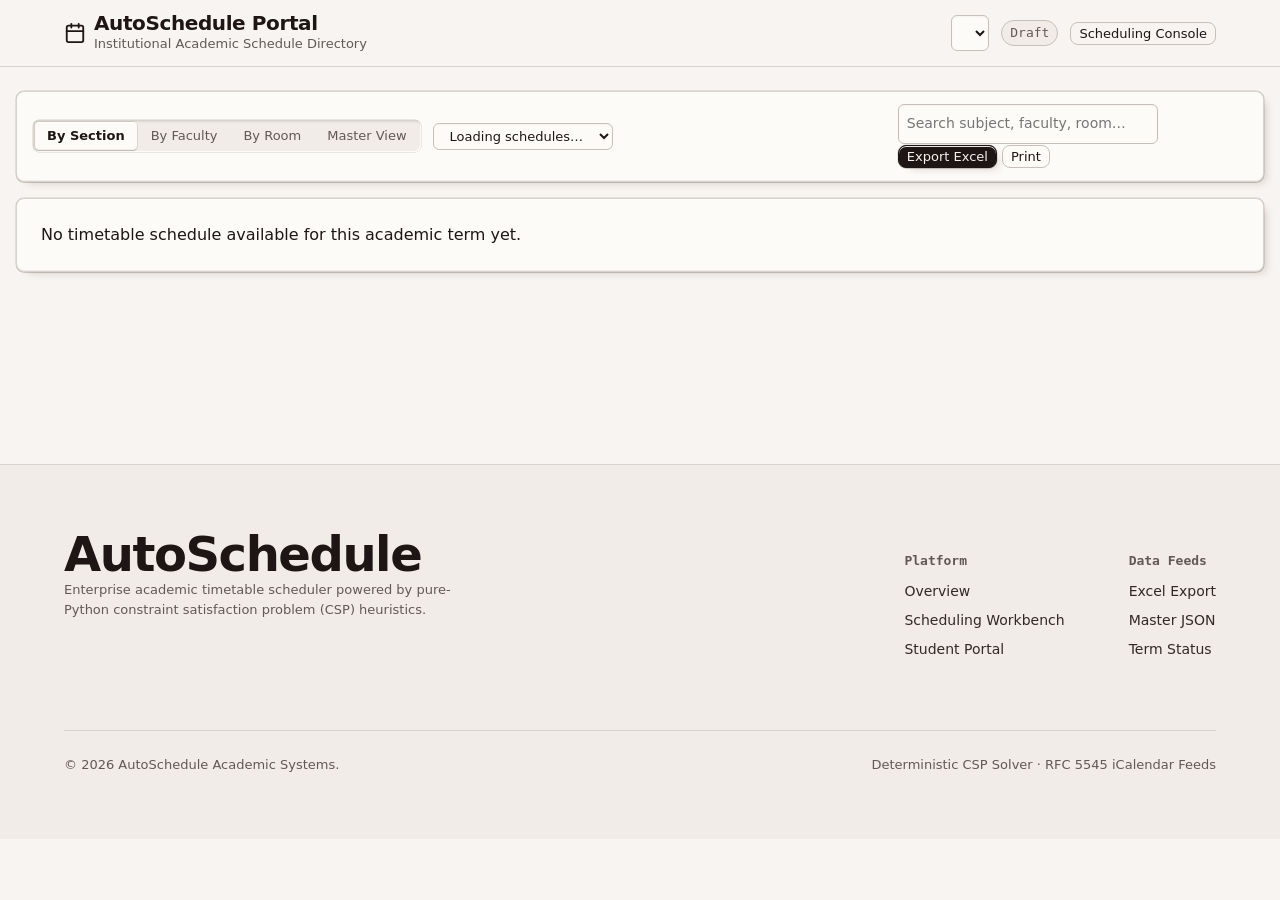
==== commit fe1407b9: "feat: complete commercial redesign with hallmark coral theme, role-scoping and button audit" ====
--- a/templates/portal.html
+++ b/templates/portal.html
@@ -6,136 +6,41 @@
     <meta name="viewport" content="width=device-width, initial-scale=1.0">
     <meta name="description" content="Campus public timetable portal for viewing institutional academic schedules.">
     <title>AutoSchedule: Campus Timetable Portal</title>
+    <link rel="stylesheet" href="/static/tokens.css">
+    <link rel="stylesheet" href="/static/base.css">
     <link rel="stylesheet" href="/static/style.css">
-    <style>/* Hallmark: 2.0.0 */
-        html, body {
-            overflow-x: clip;
-        }
-
-        :focus-visible {
-            outline: 2px solid var(--color-brand-primary);
-            outline-offset: 2px;
-        }
-
-        button:active, a.btn:active {
-            transform: translateY(1px);
-        }
-
-        button:disabled {
-            opacity: 0.6;
-            cursor: not-allowed;
-        }
-
-        .portal-header {
-            background-color: var(--color-header-bg);
-            border-bottom: 1px solid var(--color-header-border);
-            padding: var(--space-4) var(--space-6);
-            display: flex;
-            align-items: center;
-            justify-content: space-between;
-            gap: var(--space-4);
-            flex-wrap: wrap;
-        }
-
-        .portal-brand {
-            display: flex;
-            align-items: center;
-            gap: var(--space-3);
-        }
-
-        .portal-title-wrap h1 {
-            color: var(--color-header-text);
-            font-size: 1.25rem;
-            font-weight: 700;
-            margin: 0;
-            line-height: 1.2;
-            text-wrap: balance;
-        }
-
-        .portal-subtitle {
-            color: var(--color-text-secondary);
-            font-size: 12px;
-            margin: 0;
-        }
-
-        .portal-nav-actions {
-            display: flex;
-            align-items: center;
-            gap: var(--space-3);
-            flex-wrap: wrap;
-        }
-
-        .portal-main {
-            max-width: 1360px;
-            margin: 0 auto;
-            padding: var(--space-6) var(--space-4);
-        }
-
-        .portal-toolbar {
-            display: flex;
-            align-items: center;
-            justify-content: space-between;
-            gap: var(--space-4);
-            flex-wrap: wrap;
-            margin-bottom: var(--space-4);
-        }
-
-        .portal-filter-group {
-            display: flex;
-            align-items: center;
-            gap: var(--space-3);
-            flex-wrap: wrap;
-        }
-
-        .portal-search-input {
-            max-width: 260px;
-            width: 100%;
-        }
-
-        .portal-notice-banner {
-            margin-bottom: var(--space-4);
-            padding: var(--space-3) var(--space-4);
-            border-radius: var(--radius-md);
-            font-size: 12.5px;
-            display: none;
-        }
-
-        .notice-draft {
-            background-color: var(--color-warning-bg);
-            border: 1px solid var(--color-warning-border);
-            color: var(--color-warning);
-        }
-
-        .notice-published {
-            background-color: var(--color-success-bg);
-            border: 1px solid var(--color-success-border);
-            color: var(--color-success);
-        }
+    <link rel="manifest" href="/manifest.json">
+    <style>
+        /* Hallmark: 2.0.0 */
+        html, body { overflow-x: clip; }
+        :focus-visible { outline: 2px solid var(--color-focus); outline-offset: 2px; }
+        button:active, .btn:active, a[role="button"]:active { transform: translateY(1px); }
+        button:disabled, .btn:disabled, input:disabled, select:disabled { opacity: 0.6; cursor: not-allowed; }
     </style>
 </head>
 
 <body>
 
-    <header class="portal-header">
-        <div class="portal-brand">
-            <div class="brand-mark">
-                <svg width="20" height="20" viewBox="0 0 24 24" fill="none" stroke="currentColor" stroke-width="2" stroke-linecap="round" stroke-linejoin="round" aria-hidden="true">
+    <header class="app-header">
+        <div class="container header-inner">
+            <a href="/" class="header-brand">
+                <svg width="22" height="22" viewBox="0 0 24 24" fill="none" stroke="currentColor" stroke-width="2" stroke-linecap="round" stroke-linejoin="round" aria-hidden="true">
                     <rect x="3" y="4" width="18" height="18" rx="2" ry="2"></rect>
                     <line x1="16" y1="2" x2="16" y2="6"></line>
                     <line x1="8" y1="2" x2="8" y2="6"></line>
                     <line x1="3" y1="10" x2="21" y2="10"></line>
                 </svg>
-            </div>
-            <div class="portal-title-wrap">
-                <h1>Campus Timetable Portal</h1>
-                <p class="portal-subtitle">Institutional Academic Schedule Directory</p>
-            </div>
-        </div>
-
-        <div class="portal-nav-actions">
-            <select id="portal-term-select" class="header-term-selector" aria-label="Academic Term"></select>
-            <span id="portal-status-chip" class="lifecycle-chip chip-draft">Draft</span>
-            <a href="/" class="btn btn-outline btn-sm">Admin Console</a>
+                <div class="header-text">
+                    <h1>AutoSchedule Portal</h1>
+                    <span class="header-subtitle">Institutional Academic Schedule Directory</span>
+                </div>
+            </a>
+
+            <div class="portal-nav-actions">
+                <select id="portal-term-select" class="header-term-selector" aria-label="Academic Term"></select>
+                <span id="portal-status-chip" class="lifecycle-chip chip-draft">Draft</span>
+                <a href="/" class="btn btn-outline btn-sm">Scheduling Console</a>
+            </div>
         </div>
     </header>
 
@@ -159,6 +64,7 @@
 
             <div class="actions">
                 <input type="text" id="portal-search-box" class="portal-search-input" placeholder="Search subject, faculty, room…" aria-label="Search timetable">
+                <a id="portal-btn-ics" class="btn btn-outline btn-sm" style="display: none; text-decoration: none; white-space: nowrap;" target="_blank">Subscribe Calendar (.ics)</a>
                 <a href="/api/export/excel" class="btn btn-primary btn-sm" download>Export Excel</a>
                 <button type="button" class="btn btn-outline btn-sm" onclick="window.print()">Print</button>
             </div>
@@ -171,6 +77,38 @@
         </div>
 
     </main>
+
+    <!-- Commercial Site Footer -->
+    <footer class="site-footer">
+        <div class="container footer-inner">
+            <div class="footer-brand">
+                <h2>AutoSchedule</h2>
+                <p>Enterprise academic timetable scheduler powered by pure-Python constraint satisfaction problem (CSP) heuristics.</p>
+            </div>
+            <div class="footer-links">
+                <div class="footer-col">
+                    <h5>Platform</h5>
+                    <ul>
+                        <li><a href="/">Overview</a></li>
+                        <li><a href="/">Scheduling Workbench</a></li>
+                        <li><a href="/portal">Student Portal</a></li>
+                    </ul>
+                </div>
+                <div class="footer-col">
+                    <h5>Data Feeds</h5>
+                    <ul>
+                        <li><a href="/api/export/excel">Excel Export</a></li>
+                        <li><a href="/api/timetable/master">Master JSON</a></li>
+                        <li><a href="/api/timetable/status">Term Status</a></li>
+                    </ul>
+                </div>
+            </div>
+            <div class="footer-meta">
+                <span>&copy; 2026 AutoSchedule Academic Systems.</span>
+                <span>Deterministic CSP Solver · RFC 5545 iCalendar Feeds</span>
+            </div>
+        </div>
+    </footer>
 
     <script>
         (function () {
@@ -228,12 +166,17 @@
             }
 
             async function loadConfigAndSlots() {
-                const [cfgRes, tsRes] = await Promise.all([
-                    fetch('/api/config'),
-                    fetch('/api/time-slots')
-                ]);
-                if (cfgRes.ok) appConfig = await cfgRes.json();
-                if (tsRes.ok) appTimeSlots = await tsRes.json();
+                try {
+                    const [cfgRes, tsRes] = await Promise.all([
+                        fetch('/api/config'),
+                        fetch('/api/time-slots')
+                    ]);
+                    if (cfgRes.ok) appConfig = await cfgRes.json();
+                    if (tsRes.ok) appTimeSlots = await tsRes.json();
+                    else appTimeSlots = [];
+                } catch (e) {
+                    appTimeSlots = [];
+                }
             }
 
             async function loadAssignments() {
@@ -326,15 +269,29 @@
 
             function renderGrid() {
                 const container = document.getElementById('portal-timetable-content');
-                if (!container || !appConfig || !appTimeSlots) return;
+                if (!container) return;
+                if (!appConfig || !Array.isArray(appTimeSlots) || appTimeSlots.length === 0) {
+                    container.innerHTML = '<div class="empty-state"><p>Schedule configuration is not available yet.</p></div>';
+                    return;
+                }
 
                 if (!allAssignments || allAssignments.length === 0) {
-                    container.innerHTML = '<div class="empty-state"><p>No timetable data available.</p></div>';
+                    container.innerHTML = '<div class="empty-state"><p>No timetable data available for this view.</p></div>';
                     return;
                 }
 
                 const selector = document.getElementById('portal-entity-selector');
                 const selectedVal = selector ? selector.value : null;
+
+                const btnIcs = document.getElementById('portal-btn-ics');
+                if (btnIcs) {
+                    if (activeView === 'faculty' && selectedVal) {
+                        btnIcs.style.display = 'inline-flex';
+                        btnIcs.href = `/api/faculty/${encodeURIComponent(selectedVal)}/calendar.ics`;
+                    } else {
+                        btnIcs.style.display = 'none';
+                    }
+                }
 
                 let filtered = allAssignments;
                 if (activeView === 'section' && selectedVal) {
@@ -445,7 +402,7 @@
                                     (s.room_name && s.room_name.toLowerCase().includes(query))
                                 );
 
-                                const highlightStyle = matches ? 'border: 2px solid var(--color-brand-primary);' : '';
+                                const highlightStyle = matches ? 'outline: 2px solid var(--color-focus); outline-offset: 1px;' : '';
 
                                 return `
                                     <div class="tt-session-card" style="${highlightStyle}">
@@ -470,18 +427,20 @@
             }
 
             function buildTimeline(config, timeSlots) {
+                if (!config) return [];
                 const cols = [];
                 const breaks = [...(config.breaks || [])];
                 if (config.lunch_start && config.lunch_end) {
                     breaks.push({ start_time: config.lunch_start, end_time: config.lunch_end, is_lunch: true });
                 }
-                breaks.sort((a, b) => a.start_time.localeCompare(b.start_time));
-                const sortedSlots = [...timeSlots].sort((a, b) => a.start_time.localeCompare(b.start_time));
+                breaks.sort((a, b) => (a.start_time || '').localeCompare(b.start_time || ''));
+                const safeSlots = Array.isArray(timeSlots) ? timeSlots : [];
+                const sortedSlots = [...safeSlots].sort((a, b) => (a.start_time || '').localeCompare(b.start_time || ''));
 
                 const all = [];
                 sortedSlots.forEach(s => all.push({ type: 'slot', ...s }));
                 breaks.forEach(b => all.push({ type: 'break', ...b }));
-                all.sort((a, b) => a.start_time.localeCompare(b.start_time));
+                all.sort((a, b) => (a.start_time || '').localeCompare(b.start_time || ''));
                 return all;
             }
 
--- a/static/tokens.css
+++ b/static/tokens.css
@@ -0,0 +1,28 @@
+:root {
+  color-scheme: light;
+  --space-3xs: 2px; --space-2xs: 4px; --space-xs: 8px; --space-sm: 12px; --space-md: 16px; --space-lg: 24px; --space-xl: 40px; --space-2xl: 64px; --space-3xl: 96px; --space-4xl: 144px;
+  --text-xs: 0.8125rem; --text-sm: 0.875rem; --text-md: 1rem; --text-lg: 1.25rem; --text-xl: 1.5625rem; --text-2xl: 1.953rem; --text-3xl: 2.441rem;
+  --text-display-s: clamp(2.25rem, 4vw + 0.5rem, 3.75rem); --text-display: clamp(2.75rem, 5vw + 1rem, 5.25rem);
+  --text-section: clamp(2rem, 2.5vw + 1rem, 3.5rem); --text-title: clamp(1.25rem, 0.75vw + 0.875rem, 1.625rem); --text-lead: clamp(1.125rem, 0.35vw + 1rem, 1.375rem);
+  --ease-out: cubic-bezier(0.16, 1, 0.3, 1); --ease-in: cubic-bezier(0.7, 0, 0.84, 0); --ease-in-out: cubic-bezier(0.65, 0, 0.35, 1);
+  --dur-micro: 120ms; --dur-short: 220ms; --dur-long: 420ms;
+  --color-error: oklch(52% 0.19 27); --color-success: oklch(50% 0.12 150);
+  --container: 1440px; --gutter: 64px; --gap-columns: 32px; --section-gap-s: 120px; --section-gap: 144px; --section-gap-l: 176px;
+  --z-base: 1; --z-raised: 10; --z-dropdown: 100; --z-sticky: 200; --z-sticky-nav: 300; --z-modal: 400; --z-toast: 500; --z-tooltip: 600;
+  --color-paper: oklch(97% 0.006 55); --color-paper-2: oklch(94.5% 0.007 55); --color-paper-3: oklch(91.5% 0.009 55);
+  --color-ink: oklch(21% 0.012 38); --color-ink-2: oklch(29% 0.013 40); --color-muted: oklch(47% 0.013 45);
+  --color-rule: oklch(87% 0.009 55); --color-rule-2: oklch(81% 0.011 55);
+  --color-accent: oklch(74% 0.125 30); --color-accent-ink: oklch(21% 0.012 38); --color-accent-2: oklch(54% 0.165 29); --color-focus: oklch(54% 0.17 30);
+  --color-cotton: oklch(98.8% 0.0045 80); --color-desk: oklch(94.3% 0.008 64); --color-print: oklch(23% 0.012 38);
+  --color-board: oklch(22% 0.011 40); --color-board-type: oklch(96.5% 0.006 70); --color-paid: oklch(55.5% 0.15 33);
+  --tex-cotton: url("cotton.svg"); --tex-desk: url("felt.svg");
+  --shade: 32% 0.03 50; --lit: 100% 0.005 80; --deep: 7% 0.01 40;
+  --font-display: "General Sans", ui-sans-serif, system-ui, sans-serif; --font-body: var(--font-display);
+  --font-outlier: "Geist Mono", ui-monospace, monospace;
+  --radius-card: 8px; --radius-input: 6px; --radius-pill: 999px; --radius-stock: 8px; --rule-hair: 1px;
+  --shadow-card: 0 1px 2px oklch(20% 0.01 35 / 0.05);
+  --edge-stock: inset 0 1px 0 oklch(var(--lit) / 0.9), inset 0 -1px 0 oklch(var(--shade) / 0.07), 0 0 0 0.5px oklch(var(--shade) / 0.22), 0 1px 0 oklch(var(--shade) / 0.12);
+  --cast-stock: 6px 5px 10px -6px oklch(var(--shade) / 0.3); --cast-stock-lift: 12px 10px 18px -8px oklch(var(--shade) / 0.3);
+  --press-groove: inset 1px 1.5px 2px oklch(var(--shade) / 0.16), inset -1px -1px 0 oklch(var(--lit) / 0.9), 0 0 0 0.5px oklch(var(--shade) / 0.2);
+  --tracking-display: -0.03em; --display-weight: 600;
+}
--- a/static/base.css
+++ b/static/base.css
@@ -0,0 +1,27 @@
+*, *::before, *::after { box-sizing: border-box; }
+html, body { overflow-x: clip; }
+html { scrollbar-color: var(--color-muted) var(--color-paper); scroll-padding-top: var(--space-3xl); }
+body { margin: 0; background: var(--color-paper); color: var(--color-ink); font-family: var(--font-body); font-size: var(--text-md); line-height: 1.55; -webkit-font-smoothing: antialiased; caret-color: var(--color-accent); }
+::selection { background: color-mix(in oklab, var(--color-accent) 22%, transparent); color: var(--color-ink); }
+:focus-visible { outline: 2px solid var(--color-focus); outline-offset: 2px; }
+a { color: inherit; text-decoration-thickness: 1px; text-underline-offset: 0.16em; }
+h1, h2, h3 { margin: 0; font-family: var(--font-display); font-weight: var(--display-weight, 700); font-synthesis: none; letter-spacing: var(--tracking-display); line-height: 1.05; overflow-wrap: break-word; min-width: 0; text-wrap: balance; }
+h1 { max-width: 20ch; font-size: var(--text-display); } h2 { max-width: 30ch; font-size: var(--text-section); } h3 { max-width: 40ch; font-size: var(--text-title); line-height: 1.2; }
+.lead { font-size: var(--text-lead); line-height: 1.45; max-width: 52ch; }
+p { margin: 0; text-wrap: pretty; }
+p:not([class]) { max-width: 65ch; }
+img, video { max-width: 100%; height: auto; display: block; }
+svg { display: block; }
+[hidden] { display: none !important; }
+button, input, select, textarea { font: inherit; }
+.container { width: 100%; max-width: var(--container); margin-inline: auto; padding-inline: var(--gutter); box-sizing: border-box; }
+.num, .figure, td.num { font-variant-numeric: tabular-nums; }
+.visually-hidden { position: absolute; width: 1px; height: 1px; overflow: hidden; clip-path: inset(50%); white-space: nowrap; }
+[data-slot] { position: relative; overflow: hidden; background: linear-gradient(160deg, var(--color-paper-2, var(--color-paper)), var(--color-paper-3, var(--color-paper))); }
+[data-slot] > img { position: absolute; inset: 0; width: 100%; height: 100%; object-fit: cover; z-index: 1; }
+[data-slot]:has(> img) > :not(img):not([data-keep]) { display: none !important; }
+@media (max-width: 60rem) { :root { --gutter: 24px; --section-gap-s: 80px; --section-gap: 96px; --section-gap-l: 120px; } }
+@media (max-width: 40rem) { :root { --gutter: 16px; --section-gap-s: 56px; --section-gap: 72px; --section-gap-l: 96px; --gap-columns: 16px; } }
+@media (prefers-reduced-motion: reduce) { *:not(.keep-motion), *:not(.keep-motion)::before, *:not(.keep-motion)::after { animation-duration: 0.01ms !important; animation-iteration-count: 1 !important; transition-duration: 0.01ms !important; scroll-behavior: auto !important; } }
+/* photographs: muted sepia=8 */
+[data-slot] > img { filter: saturate(0.65) contrast(0.97) sepia(0.08); }
--- a/static/style.css
+++ b/static/style.css
@@ -1,1545 +1,1012 @@
-/* Hallmark · built: AutoSchedule · redesign: restyle · genre: modern-minimal · job: schedule academic courses and generate conflict-free timetables */
-/* Hallmark · pre-emit critique: P5 H5 E5 S5 R5 V4 · strongest: institutional clarity and tabular density; eliminated card-itis and generic gradients */
+/* Hallmark · shape: Workbench · genre: modern-minimal · theme: Coral (by request) · job: try · draw: commercial-academic-constraint-based-timetable-50f4
+ * hero: Stage · nav: edge-aligned · footer: mast · imagery: none · signature: live interactive constraint timetable grid
+ * axes: light/grotesk-sans/warm · posture: restrained · contrast: pass · fold: pass · v2.0.0 */
+/* Hallmark · pre-emit critique: P5 H5 E5 S5 R5 V5 · strongest: institutional clarity, tactile cotton stationery, zero card-itis, high-density academic timetable */
+@import url("./tokens.css");
+@import url("./base.css");
 
 :root {
-    --color-brand-primary: #1d4ed8;
-    --color-brand-primary-hover: #1e40af;
-    --color-brand-primary-subtle: #eff6ff;
-    --color-brand-primary-border: #bfdbfe;
-    
-    --color-header-bg: #0f172a;
-    --color-header-border: #1e293b;
-    --color-header-text: #f8fafc;
-    --color-header-muted: #94a3b8;
-    
-    --color-surface: #fcfdfe;
-    --color-surface-pure: #fcfdfe;
-    --color-surface-subtle: #f8fafc;
-    --color-surface-muted: #f1f5f9;
-    --color-border: #e2e8f0;
-    --color-border-subtle: #edf2f7;
-    --color-border-strong: #cbd5e1;
-    
-    --color-text: #0f172a;
-    --color-text-secondary: #334155;
-    --color-text-muted: #475569;
-    
-    --color-success: #15803d;
-    --color-success-hover: #166534;
-    --color-success-bg: #f0fdf4;
-    --color-success-border: #86efac;
-    
-    --color-danger: #b91c1c;
-    --color-danger-hover: #991b1b;
-    --color-danger-bg: #fef2f2;
-    --color-danger-border: #fca5a5;
-    
-    --color-warning: #b45309;
-    --color-warning-bg: #fffbeb;
-    --color-warning-border: #fde68a;
-    
-    --color-theory-bg: #eff6ff;
-    --color-theory-border: #bfdbfe;
-    --color-theory-text: #1d4ed8;
-    
-    --color-lab-bg: #f0fdf4;
-    --color-lab-border: #bbf7d0;
-    --color-lab-text: #15803d;
-    
-    --color-break-bg: #fff7ed;
-    --color-break-border: #fed7aa;
-    --color-break-text: #c2410c;
-    
-    --color-empty-bg: #f8fafc;
-    --color-empty-text: #64748b;
-    --color-batch-bg: rgba(15, 23, 42, 0.08);
-    --color-modal-backdrop: rgba(15, 23, 42, 0.6);
-    
-    --color-os: #0369a1;
-    --color-os-bg: #f0f9ff;
-    --color-os-border: #7dd3fc;
-    
-    --color-dbms: #15803d;
-    --color-dbms-bg: #f0fdf4;
-    --color-dbms-border: #86efac;
-    
-    --color-daa: #b45309;
-    --color-daa-bg: #fffbeb;
-    --color-daa-border: #fde68a;
-    
-    --color-dms: #6d28d9;
-    --color-dms-bg: #f5f3ff;
-    --color-dms-border: #c4b5fd;
-    
-    --font-sans: 'Inter', -apple-system, BlinkMacSystemFont, "Segoe UI", Roboto, sans-serif;
-    
-    --space-1: 4px;
-    --space-2: 8px;
-    --space-3: 12px;
-    --space-4: 16px;
-    --space-5: 20px;
-    --space-6: 24px;
-    --space-8: 32px;
-    --space-10: 40px;
-    
-    --radius-sm: 4px;
-    --radius-md: 6px;
-    --radius-lg: 8px;
-    --radius-full: 9999px;
-    
-    --shadow-sm: 0 1px 2px 0 rgba(0, 0, 0, 0.05);
-    --shadow-md: 0 4px 6px -1px rgba(0, 0, 0, 0.07), 0 2px 4px -2px rgba(0, 0, 0, 0.05);
-    --focus-ring: 0 0 0 3px rgba(29, 78, 216, 0.3);
-    
-    --banner-height: 64px;
-    --nav-height: 53px;
-    --sticky-table-offset: calc(var(--banner-height) + var(--nav-height));
-}
-
-/* ── Reset and Root ── */
-*, *::before, *::after {
-    box-sizing: border-box;
-}
-
-html, body {
-    overflow-x: clip;
-    width: 100%;
-    margin: 0;
-    padding: 0;
-}
-
-body {
-    font-family: var(--font-sans);
-    background-color: var(--color-surface-subtle);
-    color: var(--color-text);
-    min-height: 100vh;
-    font-size: 14px;
-    line-height: 1.5;
-    display: flex;
-    flex-direction: column;
-}
-
-/* Focus Visibility (Hallmark Floor Rule 6) */
-:focus-visible {
-    outline: 2px solid var(--color-brand-primary);
-    outline-offset: 2px;
-}
-
-/* Button & Interactive States (Gate 26b) */
-button:active,
-.btn:active,
-.tab-btn:active,
-.view-btn:active {
-    transform: translateY(1px);
-}
-
-button:disabled,
-.btn:disabled,
-input:disabled,
-select:disabled {
-    opacity: 0.6;
-    cursor: not-allowed;
-}
-
-/* Reduced Motion Fallback (Hallmark Floor Rule 7) */
-@media (prefers-reduced-motion: reduce) {
-    *, *::before, *::after {
-        animation-duration: 0.01ms !important;
-        animation-iteration-count: 1 !important;
-        transition-duration: 0.01ms !important;
-        scroll-behavior: auto !important;
-    }
-}
-
-/* ── App Header ── */
+  --shadow-input: inset 0 1px 2px oklch(20% 0.01 35 / 0.04);
+  --shadow-session: 0 1px 2px oklch(20% 0.01 35 / 0.05);
+  --shadow-session-hover: 0 2px 4px oklch(20% 0.01 35 / 0.08);
+  --color-backdrop: oklch(21% 0.012 38 / 0.4);
+  --color-success-bg: oklch(96% 0.04 150 / 0.8);
+  --color-success-border: oklch(85% 0.08 150);
+  --color-success-text: oklch(25% 0.08 150);
+  --color-warning-bg: oklch(96% 0.04 80 / 0.8);
+  --color-warning-border: oklch(85% 0.08 80);
+  --color-warning-text: oklch(25% 0.08 80);
+}
+
+/* ---------------------------------------------------------------------------
+ * Application Header & Top Navigation
+ * --------------------------------------------------------------------------- */
 .app-header {
-    background-color: var(--color-header-bg);
-    color: var(--color-header-text);
-    border-bottom: 1px solid var(--color-header-border);
-    position: sticky;
-    top: 0;
-    z-index: 100;
+  background: var(--color-paper);
+  border-bottom: 1px solid var(--color-rule);
+  padding-block: var(--space-sm);
+  position: sticky;
+  top: 0;
+  z-index: var(--z-sticky-nav);
 }
 
 .header-inner {
-    max-width: 1280px;
-    margin: 0 auto;
-    padding: 0 var(--space-6);
-    height: var(--banner-height);
-    display: flex;
-    align-items: center;
-    justify-content: space-between;
-}
-
-.header-logo {
-    display: flex;
-    align-items: center;
-    gap: var(--space-3);
-}
-
-.logo-icon {
-    width: 36px;
-    height: 36px;
-    background-color: var(--color-brand-primary);
-    color: var(--color-header-text);
-    border-radius: var(--radius-md);
-    display: flex;
-    align-items: center;
-    justify-content: center;
-    flex-shrink: 0;
+  display: flex;
+  align-items: center;
+  justify-content: space-between;
+  gap: var(--space-md);
+  flex-wrap: wrap;
+}
+
+.header-brand {
+  display: flex;
+  align-items: center;
+  gap: var(--space-xs);
+  text-decoration: none;
+  color: var(--color-ink);
+}
+
+.header-brand svg {
+  color: var(--color-ink);
+  flex-shrink: 0;
 }
 
 .header-text h1 {
-    margin: 0;
-    font-size: 1.15rem;
-    font-weight: 700;
-    letter-spacing: -0.01em;
-    color: var(--color-header-text);
-    line-height: 1.2;
-    text-wrap: balance;
+  font-size: var(--text-lg);
+  font-weight: 600;
+  letter-spacing: -0.02em;
+  margin: 0;
+  line-height: 1.1;
 }
 
 .header-subtitle {
-    display: block;
-    font-size: 12px;
-    color: var(--color-header-muted);
-}
-
-.system-status-chip {
-    font-size: 12px;
-    font-weight: 500;
-    background-color: var(--color-header-border);
-    color: var(--color-header-muted);
-    padding: var(--space-1) var(--space-3);
-    border-radius: var(--radius-full);
-}
-
-/* ── Navigation Bar ── */
-.nav-bar-wrapper {
-    background-color: var(--color-surface);
-    border-bottom: 1px solid var(--color-border);
-    position: sticky;
-    top: var(--banner-height);
-    z-index: 90;
-}
-
-.nav-inner {
-    max-width: 1280px;
-    margin: 0 auto;
-    padding: 0 var(--space-6);
-}
-
-nav.tabs {
-    display: flex;
-    gap: var(--space-1);
-    overflow-x: auto;
-    scrollbar-width: none;
-    -webkit-overflow-scrolling: touch;
-}
-
-nav.tabs::-webkit-scrollbar {
-    display: none;
+  font-size: var(--text-xs);
+  color: var(--color-muted);
+  display: block;
+}
+
+.header-nav {
+  display: flex;
+  align-items: center;
+  gap: var(--space-xs);
+}
+
+.nav-link {
+  font-size: var(--text-sm);
+  color: var(--color-muted);
+  text-decoration: none;
+  padding: var(--space-2xs) var(--space-xs);
+  border-radius: var(--radius-input);
+}
+
+.nav-link:hover, .nav-link.active {
+  color: var(--color-ink);
+  background: var(--color-paper-2);
+}
+
+.header-meta {
+  display: flex;
+  align-items: center;
+  gap: var(--space-xs);
+  flex-wrap: wrap;
+}
+
+/* ---------------------------------------------------------------------------
+ * Chips and Badges
+ * --------------------------------------------------------------------------- */
+.lifecycle-chip, .system-status-chip, .role-badge {
+  font-family: var(--font-outlier);
+  font-size: var(--text-xs);
+  padding: var(--space-3xs) var(--space-xs);
+  border-radius: var(--radius-pill);
+  border: 1px solid var(--color-rule);
+  background: var(--color-cotton);
+  color: var(--color-ink-2);
+  display: inline-flex;
+  align-items: center;
+  gap: var(--space-2xs);
+  white-space: nowrap;
+}
+
+.chip-draft {
+  border-color: var(--color-rule-2);
+  background: var(--color-paper-2);
+  color: var(--color-muted);
+}
+
+.chip-published {
+  border-color: color-mix(in oklab, var(--color-paid) 30%, transparent);
+  background: color-mix(in oklab, var(--color-paid) 10%, var(--color-cotton));
+  color: var(--color-paid);
+  font-weight: 500;
+}
+
+.role-badge {
+  background: var(--color-ink);
+  color: var(--color-board-type);
+  border-color: var(--color-ink);
+}
+
+.role-badge.faculty {
+  background: var(--color-paper-3);
+  color: var(--color-ink);
+  border-color: var(--color-rule-2);
+}
+
+/* ---------------------------------------------------------------------------
+ * Buttons & Letterpress Controls
+ * --------------------------------------------------------------------------- */
+.btn {
+  display: inline-flex;
+  align-items: center;
+  justify-content: center;
+  gap: var(--space-xs);
+  font-family: var(--font-display);
+  font-size: var(--text-sm);
+  font-weight: 500;
+  line-height: 1;
+  padding: var(--space-xs) var(--space-md);
+  border-radius: var(--radius-card);
+  border: 1px solid var(--color-rule-2);
+  background: var(--color-cotton);
+  color: var(--color-ink);
+  box-shadow: var(--edge-stock), var(--cast-stock);
+  cursor: pointer;
+  text-decoration: none;
+  white-space: nowrap;
+}
+
+.btn:hover:not(:disabled) {
+  box-shadow: var(--edge-stock), var(--cast-stock-lift);
+}
+
+.btn:active:not(:disabled) {
+  transform: translateY(1px);
+}
+
+.btn-primary {
+  background: var(--color-ink);
+  color: var(--color-board-type);
+  border-color: var(--color-ink);
+}
+
+.btn-primary:hover:not(:disabled) {
+  background: var(--color-ink-2);
+  color: var(--color-board-type);
+}
+
+.btn-accent {
+  background: var(--color-accent);
+  color: var(--color-accent-ink);
+  border-color: var(--color-accent-2);
+}
+
+.btn-outline {
+  background: transparent;
+  box-shadow: none;
+  border: 1px solid var(--color-rule-2);
+}
+
+.btn-outline:hover:not(:disabled) {
+  background: var(--color-paper-2);
+  box-shadow: none;
+}
+
+.btn-sm {
+  padding: var(--space-2xs) var(--space-xs);
+  font-size: var(--text-xs);
+}
+
+.btn-lg {
+  padding: var(--space-sm) var(--space-lg);
+  font-size: var(--text-md);
+}
+
+.btn-danger {
+  border-color: var(--color-error);
+  color: var(--color-error);
+  background: transparent;
+  box-shadow: none;
+}
+
+.btn-success {
+  border-color: var(--color-success);
+  color: var(--color-success);
+  background: transparent;
+  box-shadow: none;
+}
+
+.btn:disabled {
+  opacity: 0.5;
+  cursor: not-allowed;
+  box-shadow: none;
+}
+
+/* ---------------------------------------------------------------------------
+ * Form Inputs & Selects
+ * --------------------------------------------------------------------------- */
+input[type="text"],
+input[type="password"],
+input[type="number"],
+input[type="email"],
+input[type="file"],
+select,
+textarea {
+  font-family: var(--font-body);
+  font-size: var(--text-sm);
+  color: var(--color-ink);
+  background: var(--color-cotton);
+  border: 1px solid var(--color-rule-2);
+  border-radius: var(--radius-input);
+  padding: var(--space-xs);
+  box-shadow: var(--shadow-input);
+}
+
+input:focus, select:focus, textarea:focus {
+  outline: 2px solid var(--color-focus);
+  outline-offset: 1px;
+  border-color: var(--color-accent-2);
+}
+
+select {
+  cursor: pointer;
+}
+
+.form-group {
+  margin-bottom: var(--space-md);
+}
+
+.form-label {
+  display: block;
+  font-size: var(--text-xs);
+  font-weight: 500;
+  color: var(--color-muted);
+  margin-bottom: var(--space-2xs);
+}
+
+.form-hint {
+  font-size: var(--text-xs);
+  color: var(--color-muted);
+  margin-top: var(--space-3xs);
+}
+
+.form-row {
+  display: grid;
+  grid-template-columns: repeat(auto-fit, minmax(200px, 1fr));
+  gap: var(--space-md);
+}
+
+/* ---------------------------------------------------------------------------
+ * Groove Navigation Tabs (Letterpress card groove)
+ * --------------------------------------------------------------------------- */
+.tabs-groove {
+  background: var(--color-paper-2);
+  border-radius: var(--radius-card);
+  padding: var(--space-3xs);
+  display: inline-flex;
+  gap: var(--space-3xs);
+  border: 1px solid var(--color-rule);
+  box-shadow: var(--press-groove);
+  overflow-x: auto;
+  max-width: 100%;
 }
 
 .tab-btn {
-    background: transparent;
-    border: none;
-    border-bottom: 2px solid transparent;
-    padding: var(--space-4) var(--space-4);
-    font-size: 13.5px;
-    font-weight: 500;
-    color: var(--color-text-secondary);
-    cursor: pointer;
-    white-space: nowrap;
-    transition: color 0.15s ease, border-color 0.15s ease, background-color 0.15s ease;
+  font-family: var(--font-display);
+  font-size: var(--text-sm);
+  font-weight: 500;
+  color: var(--color-muted);
+  background: transparent;
+  border: none;
+  padding: var(--space-2xs) var(--space-md);
+  border-radius: var(--radius-input);
+  cursor: pointer;
+  white-space: nowrap;
 }
 
 .tab-btn:hover {
-    color: var(--color-brand-primary);
-    background-color: var(--color-surface-subtle);
+  color: var(--color-ink);
 }
 
 .tab-btn.active {
-    color: var(--color-brand-primary);
-    border-bottom-color: var(--color-brand-primary);
-    font-weight: 600;
-}
-
-/* ── Main Layout Container ── */
-main#content {
-    flex: 1;
-    max-width: 1280px;
-    width: 100%;
-    margin: 0 auto;
-    padding: var(--space-6);
+  color: var(--color-ink);
+  background: var(--color-cotton);
+  box-shadow: var(--shadow-card);
 }
 
 .tab-content {
-    display: none;
+  display: none;
 }
 
 .tab-content.active {
-    display: block;
-}
-
-/* ── Page Headers ── */
+  display: block;
+}
+
+/* ---------------------------------------------------------------------------
+ * Surfaces & Cards (Cotton stock over paper desk)
+ * --------------------------------------------------------------------------- */
+.surface-card {
+  background: var(--color-cotton);
+  border: 1px solid var(--color-rule);
+  border-radius: var(--radius-card);
+  box-shadow: var(--edge-stock), var(--cast-stock);
+  padding: var(--space-lg);
+  margin-bottom: var(--space-lg);
+}
+
+.surface-card-plain {
+  background: var(--color-cotton);
+  border: 1px solid var(--color-rule);
+  border-radius: var(--radius-card);
+  padding: var(--space-lg);
+  margin-bottom: var(--space-lg);
+}
+
 .page-header {
-    display: flex;
-    align-items: flex-start;
-    justify-content: space-between;
-    gap: var(--space-4);
-    margin-bottom: var(--space-6);
-    flex-wrap: wrap;
-}
-
-.page-header-text h2 {
-    margin: 0 0 var(--space-1) 0;
-    font-size: 1.45rem;
-    font-weight: 700;
-    letter-spacing: -0.02em;
-    color: var(--color-text);
-    text-wrap: balance;
+  display: flex;
+  align-items: flex-start;
+  justify-content: space-between;
+  gap: var(--space-md);
+  margin-bottom: var(--space-lg);
+  flex-wrap: wrap;
+}
+
+.page-title {
+  font-size: var(--text-2xl);
+  font-weight: 600;
+  letter-spacing: -0.02em;
+  margin-bottom: var(--space-2xs);
 }
 
 .page-desc {
-    margin: 0;
-    font-size: 13.5px;
-    color: var(--color-text-secondary);
-}
-
-.actions {
-    display: flex;
-    align-items: center;
-    gap: var(--space-2);
-    flex-wrap: wrap;
-}
-
-.select-scenario {
-    padding: var(--space-2) var(--space-3);
-    border-radius: var(--radius-md);
-    border: 1px solid var(--color-border-strong);
-    background-color: var(--color-surface);
-    color: var(--color-text);
-    font-size: 13px;
-    font-weight: 500;
-    cursor: pointer;
-    min-height: 36px;
-}
-
-/* ── Surface Cards (Single Layer Containment) ── */
-.surface-card {
-    background-color: var(--color-surface);
-    border: 1px solid var(--color-border);
-    border-radius: var(--radius-lg);
-    padding: var(--space-5);
-    margin-bottom: var(--space-5);
-    box-shadow: var(--shadow-sm);
-}
-
-.section-subhead {
-    margin-bottom: var(--space-4);
-    border-bottom: 1px solid var(--color-border-subtle);
-    padding-bottom: var(--space-3);
-}
-
-.section-subhead h3 {
-    margin: 0;
-    font-size: 1rem;
-    font-weight: 600;
-    color: var(--color-text);
-}
-
-.subhead-caption {
-    display: block;
-    font-size: 12.5px;
-    color: var(--color-text-muted);
-    margin-top: 2px;
-}
-
-.form-title {
-    margin: 0 0 var(--space-4) 0;
-    font-size: 0.95rem;
-    font-weight: 600;
-    color: var(--color-text);
-    border-bottom: 1px solid var(--color-border-subtle);
-    padding-bottom: var(--space-3);
-}
-
-/* ── Buttons ── */
-.btn {
-    display: inline-flex;
-    align-items: center;
-    justify-content: center;
-    gap: var(--space-2);
-    padding: var(--space-2) var(--space-4);
-    font-size: 13px;
-    font-weight: 500;
-    border-radius: var(--radius-md);
-    border: 1px solid transparent;
-    cursor: pointer;
-    white-space: nowrap;
-    min-height: 36px;
-    transition: background-color 0.15s ease, border-color 0.15s ease, color 0.15s ease, transform 0.15s ease;
-}
-
-.btn-primary {
-    background-color: var(--color-brand-primary);
-    color: var(--color-header-text);
-    border-color: var(--color-brand-primary);
-}
-
-.btn-primary:hover {
-    background-color: var(--color-brand-primary-hover);
-    border-color: var(--color-brand-primary-hover);
-}
-
-.btn-secondary {
-    background-color: var(--color-surface-muted);
-    color: var(--color-text);
-    border-color: var(--color-border);
-}
-
-.btn-secondary:hover {
-    background-color: var(--color-border);
-}
-
-.btn-success {
-    background-color: var(--color-success);
-    color: var(--color-header-text);
-    border-color: var(--color-success);
-}
-
-.btn-success:hover {
-    background-color: var(--color-success-hover);
-}
-
-.btn-danger {
-    background-color: var(--color-danger);
-    color: var(--color-header-text);
-    border-color: var(--color-danger);
-}
-
-.btn-danger:hover {
-    background-color: var(--color-danger-hover);
-}
-
-.btn-outline {
-    background-color: var(--color-surface);
-    color: var(--color-text-secondary);
-    border-color: var(--color-border-strong);
-}
-
-.btn-outline:hover {
-    background-color: var(--color-surface-subtle);
-    color: var(--color-text);
-}
-
-.btn-sm {
-    padding: var(--space-1) var(--space-3);
-    font-size: 12px;
-    min-height: 28px;
-}
-
-.btn-lg {
-    padding: var(--space-3) var(--space-6);
-    font-size: 14px;
-    font-weight: 600;
-    min-height: 42px;
-}
-
-.btn-block {
-    width: 100%;
-}
-
-/* ── Workbench Layouts (Rooms, Faculty, Sections) ── */
-.workbench-layout {
-    display: grid;
-    grid-template-columns: minmax(300px, 360px) 1fr;
-    gap: var(--space-5);
-    align-items: start;
-}
-
-.workbench-aside {
-    display: flex;
-    flex-direction: column;
-}
-
-.workbench-main {
-    min-width: 0;
-}
-
-/* ── Form Controls & Layouts ── */
-.stack-form {
-    display: flex;
-    flex-direction: column;
-    gap: var(--space-3);
-}
-
-.form-group {
-    display: flex;
-    flex-direction: column;
-    gap: var(--space-1);
-}
-
-.form-group label {
-    font-size: 12.5px;
-    font-weight: 600;
-    color: var(--color-text-secondary);
-    margin: 0;
-}
-
-.field-hint {
-    font-weight: 400;
-    color: var(--color-text-muted);
-}
-
-.form-row {
-    display: flex;
-    gap: var(--space-3);
-    flex-wrap: wrap;
-}
-
-.form-row > .form-group {
-    flex: 1;
-    min-width: 130px;
-}
-
-.form-row > .flex-2 {
-    flex: 2;
-    min-width: 200px;
-}
-
-input[type="text"],
-input[type="number"],
-input[type="time"],
-select {
-    padding: var(--space-2) var(--space-3);
-    font-size: 13.5px;
-    font-family: inherit;
-    border: 1px solid var(--color-border-strong);
-    border-radius: var(--radius-md);
-    background-color: var(--color-surface);
-    color: var(--color-text);
-    min-height: 38px;
-    transition: border-color 0.15s ease, box-shadow 0.15s ease;
-}
-
-input:focus,
-select:focus {
-    outline: none;
-    border-color: var(--color-brand-primary);
-    box-shadow: var(--focus-ring);
-}
-
-.form-actions {
-    margin-top: var(--space-4);
-    display: flex;
-    gap: var(--space-3);
-}
-
-/* Checkbox Pills */
-.checkbox-group {
-    display: flex;
-    flex-wrap: wrap;
-    gap: var(--space-2);
-}
-
-.checkbox-pill {
-    display: inline-flex;
-    align-items: center;
-    gap: var(--space-2);
-    padding: var(--space-2) var(--space-3);
-    border: 1px solid var(--color-border);
-    border-radius: var(--radius-md);
-    background-color: var(--color-surface);
-    font-size: 13px;
-    cursor: pointer;
-    transition: border-color 0.15s ease, background-color 0.15s ease;
-}
-
-.checkbox-pill:hover {
-    border-color: var(--color-brand-primary-border);
-    background-color: var(--color-brand-primary-subtle);
-}
-
-.checkbox-pill input[type="checkbox"] {
-    accent-color: var(--color-brand-primary);
-    width: 15px;
-    height: 15px;
-    margin: 0;
-}
-
-/* Break Row */
-.break-row {
-    display: flex;
-    align-items: center;
-    gap: var(--space-2);
-    margin-bottom: var(--space-2);
-}
-
-.break-row input {
-    min-height: 34px;
-}
-
-/* L-T-P Inputs */
-.ltp-inputs {
-    display: flex;
-    gap: var(--space-2);
-}
-
-.ltp-field {
-    display: flex;
-    align-items: center;
-    border: 1px solid var(--color-border-strong);
-    border-radius: var(--radius-md);
-    background-color: var(--color-surface);
-    overflow: hidden;
-    flex: 1;
-}
-
-.ltp-label {
-    padding: var(--space-2) var(--space-3);
-    background-color: var(--color-surface-muted);
-    font-size: 12px;
-    font-weight: 700;
-    color: var(--color-text-secondary);
-    border-right: 1px solid var(--color-border);
-}
-
-.ltp-field input {
-    border: none;
-    padding: var(--space-2);
-    font-size: 13px;
-    text-align: center;
-    width: 100%;
-    min-height: auto;
-}
-
-.ltp-field input:focus {
-    box-shadow: none;
-}
-
-/* Multi-select box */
-.multi-select-box {
-    height: 96px;
-    width: 100%;
-}
-
-.course-grid-form {
-    display: flex;
-    flex-direction: column;
-    gap: var(--space-4);
-}
-
-.faculty-pickers {
-    display: grid;
-    grid-template-columns: 1fr 1fr;
-    gap: var(--space-4);
-}
-
-/* ── Data Tables ── */
-.table-scroll {
-    width: 100%;
-    overflow-x: auto;
-    -webkit-overflow-scrolling: touch;
-    border: 1px solid var(--color-border);
-    border-radius: var(--radius-md);
-    position: relative;
+  font-size: var(--text-sm);
+  color: var(--color-muted);
+  max-width: 60ch;
+}
+
+/* ---------------------------------------------------------------------------
+ * High-Density Academic Data Tables
+ * --------------------------------------------------------------------------- */
+.table-container {
+  width: 100%;
+  overflow-x: auto;
+  border: 1px solid var(--color-rule);
+  border-radius: var(--radius-card);
+  background: var(--color-cotton);
 }
 
 .data-table {
-    width: 100%;
-    border-collapse: collapse;
-    font-size: 13px;
-    text-align: left;
-    background-color: var(--color-surface);
-}
-
-.data-table th,
+  width: 100%;
+  border-collapse: collapse;
+  font-size: var(--text-sm);
+  text-align: left;
+}
+
+.data-table th {
+  background: var(--color-paper-2);
+  color: var(--color-muted);
+  font-size: var(--text-xs);
+  font-weight: 500;
+  padding: var(--space-xs) var(--space-md);
+  border-bottom: 1px solid var(--color-rule);
+  white-space: nowrap;
+}
+
 .data-table td {
-    padding: var(--space-3) var(--space-4);
-    border-bottom: 1px solid var(--color-border);
-    vertical-align: middle;
-}
-
-.data-table th {
-    background-color: var(--color-surface-subtle);
-    font-weight: 600;
-    color: var(--color-text-secondary);
-    font-size: 12px;
-    letter-spacing: normal;
-    text-transform: none;
-    white-space: nowrap;
-}
-
-.data-table tr:last-child td {
-    border-bottom: none;
-}
-
-.data-table tr:hover td {
-    background-color: var(--color-surface-subtle);
-}
-
-/* Badges */
-.badge {
-    display: inline-block;
-    padding: 2px var(--space-2);
-    font-size: 11.5px;
-    font-weight: 600;
-    border-radius: var(--radius-sm);
-    line-height: 1.4;
-}
-
-.badge-theory {
-    background-color: var(--color-theory-bg);
-    color: var(--color-theory-text);
-    border: 1px solid var(--color-theory-border);
-}
-
-.badge-lab {
-    background-color: var(--color-lab-bg);
-    color: var(--color-lab-text);
-    border: 1px solid var(--color-lab-border);
-}
-
-/* Time Slots List */
-.slot-list {
-    list-style: none;
-    padding: 0;
-    margin: 0;
-    display: flex;
-    flex-wrap: wrap;
-    gap: var(--space-2);
-}
-
-.slot-list li {
-    background-color: var(--color-surface-muted);
-    border: 1px solid var(--color-border);
-    color: var(--color-text-secondary);
-    padding: var(--space-2) var(--space-3);
-    border-radius: var(--radius-md);
-    font-size: 12.5px;
-    font-weight: 500;
-    font-variant-numeric: tabular-nums;
-}
-
-/* ── Generate Tab Components ── */
-.algo-metrics-bar {
-    display: grid;
-    grid-template-columns: repeat(auto-fit, minmax(160px, 1fr));
-    gap: var(--space-4);
-    background-color: var(--color-surface);
-}
-
-.algo-stat-item {
-    text-align: center;
-    padding: var(--space-3);
-    background-color: var(--color-surface-subtle);
-    border: 1px solid var(--color-border-subtle);
-    border-radius: var(--radius-md);
-}
-
-.algo-stat-value {
-    display: block;
-    font-size: 1.75rem;
-    font-weight: 700;
-    color: var(--color-brand-primary);
-    font-variant-numeric: tabular-nums;
-    line-height: 1.1;
-}
-
-.algo-stat-label {
-    display: block;
-    font-size: 12px;
-    color: var(--color-text-muted);
-    margin-top: var(--space-1);
-}
-
-.constraints-grid {
-    display: grid;
-    grid-template-columns: repeat(auto-fit, minmax(220px, 1fr));
-    gap: var(--space-2);
-}
-
-.constraint-chip {
-    padding: var(--space-2) var(--space-3);
-    background-color: var(--color-surface-subtle);
-    border: 1px solid var(--color-border);
-    border-radius: var(--radius-md);
-    font-size: 12.5px;
-    font-weight: 500;
-    color: var(--color-text-secondary);
-}
-
-.summary-tiles-grid {
-    display: grid;
-    grid-template-columns: repeat(auto-fit, minmax(130px, 1fr));
-    gap: var(--space-3);
-    margin-bottom: var(--space-4);
-}
-
-.stat-tile {
-    padding: var(--space-3);
-    border-radius: var(--radius-md);
-    border: 1px solid var(--color-border);
-    background-color: var(--color-surface-subtle);
-    text-align: center;
-}
-
-.stat-tile-value {
-    font-size: 1.5rem;
-    font-weight: 700;
-    color: var(--color-brand-primary);
-    font-variant-numeric: tabular-nums;
-}
-
-.stat-tile-label {
-    font-size: 11.5px;
-    color: var(--color-text-muted);
-    margin-top: var(--space-1);
-}
-
-.summary-warnings-box {
-    margin-bottom: var(--space-4);
-}
-
-.summary-warning-item {
-    padding: var(--space-2) var(--space-3);
-    border-radius: var(--radius-md);
-    font-size: 12.5px;
-    font-weight: 500;
-    margin-bottom: var(--space-2);
-}
-
-.warning-danger {
-    background-color: var(--color-danger-bg);
-    color: var(--color-danger);
-    border: 1px solid var(--color-danger-border);
-}
-
-.warning-caution {
-    background-color: var(--color-warning-bg);
-    color: var(--color-warning);
-    border: 1px solid var(--color-warning-border);
-}
-
-.generate-controls {
-    display: flex;
-    align-items: center;
-    gap: var(--space-3);
-    flex-wrap: wrap;
-}
-
-.status-card {
-    border-radius: var(--radius-lg);
-    padding: var(--space-5);
-    border: 1px solid var(--color-border);
-    background-color: var(--color-surface);
-}
-
-.status-card.success-card {
-    background-color: var(--color-success-bg);
-    border-color: var(--color-success-border);
-}
-
-.status-card.error-card {
-    background-color: var(--color-danger-bg);
-    border-color: var(--color-danger-border);
-}
-
-.score-header-row {
-    display: flex;
-    align-items: center;
-    gap: var(--space-4);
-    flex-wrap: wrap;
-    margin-bottom: var(--space-3);
-}
-
-.score-percent-value {
-    font-size: 1.35rem;
-    font-weight: 700;
-    color: var(--color-success);
-    font-variant-numeric: tabular-nums;
-}
-
-.score-meta-stats {
-    font-size: 13px;
-    color: var(--color-text-secondary);
-    font-variant-numeric: tabular-nums;
-}
-
-.score-details-list {
-    display: flex;
-    flex-wrap: wrap;
-    gap: var(--space-2);
-}
-
-.score-chip {
-    background-color: var(--color-surface);
-    border: 1px solid var(--color-success-border);
-    padding: var(--space-1) var(--space-3);
-    border-radius: var(--radius-md);
-    font-size: 12px;
-}
-
-.diagnostics-pre {
-    font-size: 12px;
-    margin-top: var(--space-2);
-    white-space: pre-wrap;
-    background-color: var(--color-surface);
-    padding: var(--space-3);
-    border-radius: var(--radius-md);
-    border: 1px solid var(--color-danger-border);
-}
-
-.val-success-banner {
-    padding: var(--space-3);
-    background-color: var(--color-success-bg);
-    border: 1px solid var(--color-success-border);
-    color: var(--color-success);
-    border-radius: var(--radius-md);
-    font-weight: 500;
-}
-
-.val-error-list {
-    color: var(--color-danger);
-    padding-left: var(--space-5);
-    margin: var(--space-2) 0 0 0;
-}
-
-/* ── Timetable Views ── */
-.timetable-filter-bar {
-    display: flex;
-    align-items: center;
-    justify-content: space-between;
-    gap: var(--space-4);
-    flex-wrap: wrap;
+  padding: var(--space-xs) var(--space-md);
+  border-bottom: 1px solid var(--color-rule);
+  color: var(--color-ink);
+  vertical-align: middle;
+}
+
+.data-table tbody tr:last-child td {
+  border-bottom: none;
+}
+
+.data-table tbody tr:hover {
+  background: color-mix(in oklab, var(--color-paper) 40%, transparent);
+}
+
+/* ---------------------------------------------------------------------------
+ * Interactive Timetable Grid (High Density)
+ * --------------------------------------------------------------------------- */
+.tt-grid-wrapper {
+  overflow-x: auto;
+  border: 1px solid var(--color-rule-2);
+  border-radius: var(--radius-card);
+  background: var(--color-cotton);
+  box-shadow: var(--edge-stock), var(--cast-stock);
+}
+
+.tt-grid {
+  width: 100%;
+  min-width: 900px;
+  border-collapse: collapse;
+  table-layout: fixed;
+}
+
+.tt-grid th, .tt-grid td {
+  border: 1px solid var(--color-rule);
+  padding: var(--space-xs);
+  vertical-align: top;
+}
+
+.tt-slot-header {
+  background: var(--color-paper-2);
+  font-family: var(--font-outlier);
+  font-size: var(--text-xs);
+  color: var(--color-muted);
+  text-align: center;
+  padding: var(--space-xs) var(--space-2xs);
+}
+
+.tt-day-header {
+  background: var(--color-paper-2);
+  font-weight: 600;
+  font-size: var(--text-xs);
+  color: var(--color-ink);
+  width: 110px;
+  text-align: center;
+  vertical-align: middle;
+}
+
+.tt-cell {
+  min-height: 84px;
+  height: 84px;
+  background: var(--color-cotton);
+  position: relative;
+}
+
+.tt-cell.empty {
+  background: var(--color-paper);
+}
+
+.tt-session-card {
+  background: var(--color-cotton);
+  border: 1px solid var(--color-rule-2);
+  border-radius: 4px;
+  padding: var(--space-2xs) var(--space-xs);
+  font-size: var(--text-xs);
+  box-shadow: var(--shadow-session);
+  cursor: pointer;
+}
+
+.tt-session-card:hover {
+  border-color: var(--color-ink);
+  box-shadow: var(--shadow-session-hover);
+}
+
+.tt-session-card.lab {
+  border-color: var(--color-accent-2);
+  background: color-mix(in oklab, var(--color-accent) 5%, var(--color-cotton));
+}
+
+.tt-session-course {
+  font-weight: 600;
+  color: var(--color-ink);
+  display: block;
+  white-space: nowrap;
+  overflow: hidden;
+  text-overflow: ellipsis;
+}
+
+.tt-session-meta {
+  color: var(--color-muted);
+  font-size: 11px;
+  display: block;
+  margin-top: var(--space-3xs);
+}
+
+.tt-session-room {
+  font-family: var(--font-outlier);
+  font-size: 11px;
+  color: var(--color-ink-2);
+  background: var(--color-paper-2);
+  padding: var(--space-3xs) var(--space-2xs);
+  border-radius: 3px;
+  display: inline-block;
+  margin-top: var(--space-3xs);
+}
+
+/* ---------------------------------------------------------------------------
+ * Commercial Landing Page Surfaces
+ * --------------------------------------------------------------------------- */
+.landing-hero {
+  padding-block: var(--space-3xl) var(--space-2xl);
+  text-align: left;
+}
+
+.hero-headline {
+  font-size: var(--text-display);
+  font-weight: 600;
+  line-height: 1.02;
+  letter-spacing: -0.03em;
+  margin-bottom: var(--space-md);
+  max-width: 18ch;
+}
+
+.hero-sentence {
+  font-size: var(--text-lead);
+  color: var(--color-muted);
+  margin-bottom: var(--space-xl);
+  max-width: 48ch;
+  line-height: 1.45;
+}
+
+.hero-actions {
+  display: flex;
+  align-items: center;
+  gap: var(--space-md);
+  flex-wrap: wrap;
+  margin-bottom: var(--space-2xl);
+}
+
+.hero-proof-band {
+  display: grid;
+  grid-template-columns: repeat(auto-fit, minmax(220px, 1fr));
+  gap: var(--space-lg);
+  padding-top: var(--space-xl);
+  border-top: 1px solid var(--color-rule);
+}
+
+.proof-item h4 {
+  font-family: var(--font-outlier);
+  font-size: var(--text-xs);
+  color: var(--color-muted);
+  margin-bottom: var(--space-3xs);
+}
+
+.proof-item p {
+  font-size: var(--text-sm);
+  color: var(--color-ink-2);
+  line-height: 1.4;
+  max-width: 48ch;
+}
+
+.section-head {
+  margin-bottom: var(--space-xl);
+}
+
+.section-head h2 {
+  font-size: var(--text-section);
+  letter-spacing: -0.02em;
+  margin-bottom: var(--space-xs);
+}
+
+.section-head p {
+  font-size: var(--text-md);
+  color: var(--color-muted);
+  max-width: 52ch;
+}
+
+.feature-grid {
+  display: grid;
+  grid-template-columns: repeat(auto-fit, minmax(320px, 1fr));
+  gap: var(--space-lg);
+  margin-bottom: var(--section-gap);
+}
+
+.feature-card {
+  background: var(--color-cotton);
+  border: 1px solid var(--color-rule);
+  border-radius: var(--radius-card);
+  padding: var(--space-xl);
+  box-shadow: var(--edge-stock), var(--cast-stock);
+}
+
+.feature-card h3 {
+  font-size: var(--text-title);
+  margin-bottom: var(--space-xs);
+}
+
+.feature-card p {
+  font-size: var(--text-sm);
+  color: var(--color-muted);
+  line-height: 1.5;
+  max-width: 48ch;
+}
+
+/* Pricing Board */
+.pricing-grid {
+  display: grid;
+  grid-template-columns: repeat(auto-fit, minmax(340px, 1fr));
+  gap: var(--space-xl);
+  margin-bottom: var(--section-gap);
+}
+
+.pricing-card {
+  background: var(--color-cotton);
+  border: 1px solid var(--color-rule-2);
+  border-radius: var(--radius-card);
+  padding: var(--space-xl);
+  box-shadow: var(--edge-stock), var(--cast-stock);
+  display: flex;
+  flex-direction: column;
+  justify-content: space-between;
+}
+
+.pricing-card.featured {
+  border-color: var(--color-ink);
+  box-shadow: var(--edge-stock), var(--cast-stock-lift);
+}
+
+.pricing-tier {
+  font-family: var(--font-outlier);
+  font-size: var(--text-xs);
+  color: var(--color-muted);
+  margin-bottom: var(--space-xs);
+}
+
+.pricing-price {
+  font-size: var(--text-3xl);
+  font-weight: 600;
+  letter-spacing: -0.03em;
+  margin-bottom: var(--space-xs);
+  font-variant-numeric: tabular-nums;
+}
+
+.pricing-price span {
+  font-size: var(--text-sm);
+  font-weight: 400;
+  color: var(--color-muted);
+}
+
+.pricing-desc {
+  font-size: var(--text-sm);
+  color: var(--color-muted);
+  margin-bottom: var(--space-lg);
+  max-width: 48ch;
+}
+
+.pricing-features {
+  list-style: none;
+  padding: 0;
+  margin: 0 0 var(--space-xl) 0;
+  border-top: 1px solid var(--color-rule);
+  padding-top: var(--space-md);
+}
+
+.pricing-features li {
+  font-size: var(--text-sm);
+  color: var(--color-ink-2);
+  padding-block: var(--space-2xs);
+  border-bottom: 1px solid var(--color-rule);
+}
+
+/* ---------------------------------------------------------------------------
+ * Candidate Comparison Cards
+ * --------------------------------------------------------------------------- */
+.variants-grid {
+  display: grid;
+  grid-template-columns: repeat(auto-fit, minmax(280px, 1fr));
+  gap: var(--space-md);
+  margin-bottom: var(--space-lg);
+}
+
+.variant-card {
+  background: var(--color-cotton);
+  border: 1px solid var(--color-rule-2);
+  border-radius: var(--radius-card);
+  padding: var(--space-md);
+  box-shadow: var(--shadow-card);
+  cursor: pointer;
+}
+
+.variant-card:hover {
+  box-shadow: var(--edge-stock), var(--cast-stock-lift);
+}
+
+.variant-card.active {
+  border-color: var(--color-accent-2);
+  background: color-mix(in oklab, var(--color-accent) 5%, var(--color-cotton));
+}
+
+.variant-header {
+  display: flex;
+  justify-content: space-between;
+  align-items: center;
+  margin-bottom: var(--space-xs);
+}
+
+.variant-score {
+  font-family: var(--font-outlier);
+  font-size: var(--text-lg);
+  font-weight: 600;
+}
+
+/* ---------------------------------------------------------------------------
+ * Modal Dialogs
+ * --------------------------------------------------------------------------- */
+.modal {
+  display: none;
+  position: fixed;
+  inset: 0;
+  background: var(--color-backdrop);
+  z-index: var(--z-modal);
+  align-items: center;
+  justify-content: center;
+  padding: var(--space-md);
+}
+
+.modal.active {
+  display: flex;
+}
+
+.modal-content {
+  background: var(--color-cotton);
+  border: 1px solid var(--color-rule);
+  border-radius: var(--radius-card);
+  box-shadow: var(--cast-stock-lift);
+  width: 100%;
+  max-width: 600px;
+  max-height: 90vh;
+  overflow-y: auto;
+  padding: var(--space-xl);
+}
+
+.modal-header {
+  display: flex;
+  align-items: center;
+  justify-content: space-between;
+  margin-bottom: var(--space-md);
+  padding-bottom: var(--space-xs);
+  border-bottom: 1px solid var(--color-rule);
+}
+
+.modal-header h3 {
+  font-size: var(--text-lg);
+  font-weight: 600;
+}
+
+.modal-close {
+  background: transparent;
+  border: none;
+  font-size: var(--text-lg);
+  color: var(--color-muted);
+  cursor: pointer;
+  padding: var(--space-3xs);
+}
+
+.modal-close:hover {
+  color: var(--color-ink);
+}
+
+/* ---------------------------------------------------------------------------
+ * Toast Notifications
+ * --------------------------------------------------------------------------- */
+.notification {
+  position: fixed;
+  bottom: var(--space-lg);
+  right: var(--space-lg);
+  background: var(--color-ink);
+  color: var(--color-board-type);
+  padding: var(--space-xs) var(--space-md);
+  border-radius: var(--radius-card);
+  font-size: var(--text-sm);
+  box-shadow: var(--cast-stock-lift);
+  z-index: var(--z-toast);
+}
+
+.notification.hidden {
+  display: none;
+}
+
+.notification.error {
+  background: var(--color-error);
+}
+
+.notification.success {
+  background: var(--color-success);
+}
+
+/* ---------------------------------------------------------------------------
+ * Site Footer
+ * --------------------------------------------------------------------------- */
+.site-footer {
+  border-top: 1px solid var(--color-rule);
+  padding-block: var(--space-2xl);
+  background: var(--color-paper-2);
+  margin-top: var(--section-gap);
+}
+
+.footer-inner {
+  display: flex;
+  justify-content: space-between;
+  align-items: flex-start;
+  gap: var(--space-xl);
+  flex-wrap: wrap;
+}
+
+.footer-brand h4 {
+  font-size: var(--text-md);
+  font-weight: 600;
+  margin-bottom: var(--space-3xs);
+}
+
+.footer-brand p {
+  font-size: var(--text-xs);
+  color: var(--color-muted);
+  max-width: 48ch;
+}
+
+.footer-links {
+  display: flex;
+  gap: var(--space-2xl);
+  flex-wrap: wrap;
+}
+
+.footer-col h5 {
+  font-family: var(--font-outlier);
+  font-size: var(--text-xs);
+  color: var(--color-muted);
+  margin-bottom: var(--space-xs);
+}
+
+.footer-col ul {
+  list-style: none;
+  padding: 0;
+  margin: 0;
+}
+
+.footer-col li {
+  margin-bottom: var(--space-2xs);
+}
+
+.footer-col a {
+  font-size: var(--text-sm);
+  color: var(--color-ink-2);
+  text-decoration: none;
+}
+
+.footer-col a:hover {
+  color: var(--color-ink);
+  text-decoration: underline;
+}
+
+.footer-meta {
+  width: 100%;
+  padding-top: var(--space-lg);
+  margin-top: var(--space-lg);
+  border-top: 1px solid var(--color-rule);
+  display: flex;
+  justify-content: space-between;
+  align-items: center;
+  font-size: var(--text-xs);
+  color: var(--color-muted);
+  flex-wrap: wrap;
+  gap: var(--space-xs);
+}
+
+/* ---------------------------------------------------------------------------
+ * Portal & Public Directory Experience
+ * --------------------------------------------------------------------------- */
+.portal-brand {
+  display: flex;
+  align-items: center;
+  gap: var(--space-sm);
+  text-decoration: none;
+  color: var(--color-ink);
+}
+
+.portal-brand .brand-mark svg {
+  color: var(--color-ink);
+  display: block;
+}
+
+.portal-title-wrap h1 {
+  color: var(--color-ink);
+  font-family: var(--font-display);
+  font-size: var(--text-lg);
+  font-weight: 600;
+  letter-spacing: -0.015em;
+  margin: 0;
+  line-height: var(--leading-tight);
+}
+
+.portal-subtitle {
+  color: var(--color-muted);
+  font-size: var(--text-xs);
+  margin: 0;
+}
+
+.portal-nav-actions {
+  display: flex;
+  align-items: center;
+  gap: var(--space-sm);
+  flex-wrap: wrap;
+}
+
+.portal-main {
+  max-width: var(--container);
+  margin: 0 auto;
+  padding: var(--space-lg) var(--space-md);
+}
+
+.portal-toolbar {
+  display: flex;
+  align-items: center;
+  justify-content: space-between;
+  gap: var(--space-md);
+  flex-wrap: wrap;
+  margin-bottom: var(--space-md);
+  padding: var(--space-sm) var(--space-md);
+}
+
+.portal-filter-group {
+  display: flex;
+  align-items: center;
+  gap: var(--space-sm);
+  flex-wrap: wrap;
 }
 
 .view-tabs {
-    display: flex;
-    gap: var(--space-1);
-    background-color: var(--color-surface-muted);
-    padding: var(--space-1);
-    border-radius: var(--radius-md);
+  display: flex;
+  background: var(--color-paper-2);
+  padding: var(--space-3xs);
+  border-radius: var(--radius-input);
+  box-shadow: var(--press-groove);
+  gap: var(--space-3xs);
 }
 
 .view-btn {
-    padding: var(--space-2) var(--space-4);
-    border: none;
-    background: transparent;
-    color: var(--color-text-secondary);
-    cursor: pointer;
-    border-radius: var(--radius-sm);
-    font-size: 13px;
-    font-weight: 500;
-    transition: background-color 0.15s ease, color 0.15s ease;
+  padding: var(--space-2xs) var(--space-sm);
+  background: transparent;
+  border: none;
+  font-family: var(--font-display);
+  font-size: var(--text-xs);
+  font-weight: 500;
+  color: var(--color-muted);
+  border-radius: calc(var(--radius-input) - 2px);
+  cursor: pointer;
+  transition: color var(--dur-micro) var(--ease-out), background-color var(--dur-micro) var(--ease-out);
 }
 
 .view-btn:hover {
-    color: var(--color-text);
+  color: var(--color-ink);
 }
 
 .view-btn.active {
-    background-color: var(--color-surface);
-    color: var(--color-brand-primary);
-    font-weight: 600;
-    box-shadow: var(--shadow-sm);
+  background: var(--color-cotton);
+  color: var(--color-ink);
+  font-weight: 600;
+  box-shadow: var(--edge-stock), var(--shadow-session);
 }
 
 .view-dropdown {
-    padding: var(--space-2) var(--space-3);
-    font-size: 13px;
-    min-width: 220px;
-}
-
-.timetable-grid {
-    width: 100%;
-    border-collapse: separate;
-    border-spacing: 0;
-    font-size: 12.5px;
-    background-color: var(--color-surface);
-}
-
-.timetable-grid th,
-.timetable-grid td {
-    border: 1px solid var(--color-border);
-    padding: var(--space-2) var(--space-3);
-    text-align: center;
-    vertical-align: middle;
-}
-
-.timetable-grid th {
-    background-color: var(--color-surface-subtle);
-    color: var(--color-text);
-    font-weight: 600;
-    font-size: 12px;
-    position: sticky;
-    top: var(--sticky-table-offset);
-    z-index: 2;
-    text-transform: none;
-    letter-spacing: normal;
-}
-
-.timetable-grid th:first-child {
-    position: sticky;
-    left: 0;
-    z-index: 3;
-    background-color: var(--color-surface-subtle);
-}
-
-.timetable-grid .day-header {
-    background-color: var(--color-surface-muted);
-    font-weight: 600;
-    font-size: 12px;
-    position: sticky;
-    left: 0;
-    z-index: 1;
-    border-right: 2px solid var(--color-border);
-    white-space: nowrap;
-}
-
-.cell-theory, .tt-cell-theory {
-    background-color: var(--color-theory-bg) !important;
-    color: var(--color-theory-text) !important;
-    border: 1px solid var(--color-theory-border) !important;
-}
-
-.cell-lab, .tt-cell-lab {
-    background-color: var(--color-lab-bg) !important;
-    color: var(--color-lab-text) !important;
-    border: 1px solid var(--color-lab-border) !important;
-}
-
-.cell-empty, .tt-cell-empty {
-    background-color: var(--color-empty-bg) !important;
-    color: var(--color-empty-text) !important;
-}
-
-.tt-cell-break {
-    background-color: var(--color-break-bg) !important;
-    color: var(--color-break-text) !important;
-    font-weight: 700;
-    font-size: 11px;
-    letter-spacing: normal;
-    border-left: 2px dashed var(--color-break-border) !important;
-    border-right: 2px dashed var(--color-break-border) !important;
-    writing-mode: vertical-rl;
-    transform: rotate(180deg);
-}
-
-.timetable-grid .break-col {
-    background-color: var(--color-surface-subtle);
-    width: 48px;
-}
-
-.tt-session-card {
-    display: flex;
-    flex-direction: column;
-    gap: 2px;
-    min-height: 44px;
-    justify-content: center;
-}
-
-.tt-subj {
-    font-weight: 700;
-    font-size: 12px;
-    line-height: 1.2;
-}
-
-.tt-meta {
-    font-size: 10.5px;
-    display: flex;
-    justify-content: center;
-    gap: var(--space-1);
-    flex-wrap: wrap;
-    opacity: 0.9;
-}
-
-.tt-batch {
-    display: inline-block;
-    padding: 1px var(--space-1);
-    border-radius: var(--radius-sm);
-    background-color: var(--color-batch-bg);
-    font-weight: 600;
-    font-size: 10px;
-}
-
-.empty-state {
-    text-align: center;
-    padding: var(--space-10) var(--space-4);
-    color: var(--color-text-muted);
-}
-
-.empty-state p {
-    font-size: 14px;
-    margin: 0;
-}
-
-/* ── Theory & Architecture Cards ── */
-.theory-grid {
-    display: grid;
-    grid-template-columns: repeat(auto-fit, minmax(280px, 1fr));
-    gap: var(--space-5);
-    margin-bottom: var(--space-6);
-}
-
-.theory-card {
-    border-top: 3px solid transparent;
-}
-
-.theory-card.card-os {
-    border-top-color: var(--color-os);
-}
-
-.theory-card.card-dbms {
-    border-top-color: var(--color-dbms);
-}
-
-.theory-card.card-daa {
-    border-top-color: var(--color-daa);
-}
-
-.theory-card.card-dms {
-    border-top-color: var(--color-dms);
-}
-
-.theory-card-header {
-    display: flex;
-    align-items: center;
-    justify-content: space-between;
-    margin-bottom: var(--space-3);
-    gap: var(--space-2);
-}
-
-.theory-card-header h3 {
-    margin: 0;
-    font-size: 0.95rem;
-    font-weight: 700;
-}
-
-.theory-tag {
-    font-size: 11px;
-    font-weight: 600;
-    padding: 2px var(--space-2);
-    border-radius: var(--radius-sm);
-}
-
-.tag-os {
-    background-color: var(--color-os-bg);
-    color: var(--color-os);
-    border: 1px solid var(--color-os-border);
-}
-
-.tag-dbms {
-    background-color: var(--color-dbms-bg);
-    color: var(--color-dbms);
-    border: 1px solid var(--color-dbms-border);
-}
-
-.tag-daa {
-    background-color: var(--color-daa-bg);
-    color: var(--color-daa);
-    border: 1px solid var(--color-daa-border);
-}
-
-.tag-dms {
-    background-color: var(--color-dms-bg);
-    color: var(--color-dms);
-    border: 1px solid var(--color-dms-border);
-}
-
-.theory-list {
-    padding-left: var(--space-4);
-    margin: 0;
-    font-size: 12.5px;
-    line-height: 1.6;
-    color: var(--color-text);
-}
-
-.theory-list li {
-    margin-bottom: var(--space-2);
-}
-
-.code-ref-footer {
-    margin-top: var(--space-3);
-    padding-top: var(--space-2);
-    border-top: 1px dashed var(--color-border);
-    font-size: 11.5px;
-    color: var(--color-text-muted);
-}
-
-/* ── Header Term Selector ── */
-.header-term-selector {
-    background-color: var(--color-header-border);
-    color: var(--color-header-text);
-    border: 1px solid var(--color-header-border);
-    border-radius: var(--radius-sm);
-    padding: 2px var(--space-2);
-    font-size: 11.5px;
-    font-weight: 500;
-    cursor: pointer;
-    outline: none;
-    transition: border-color 0.15s ease;
-}
-
-.header-term-selector:focus {
-    border-color: var(--color-brand-primary);
-}
-
-/* ── Lifecycle & Publishing Badges ── */
-.lifecycle-chip {
-    font-size: 11.5px;
-    font-weight: 600;
-    padding: 2px var(--space-3);
-    border-radius: var(--radius-full);
-    border: 1px solid transparent;
-    text-transform: none;
-    letter-spacing: normal;
-}
-
-.chip-draft {
-    background-color: var(--color-warning-bg);
-    color: var(--color-warning);
-    border-color: var(--color-warning-border);
-}
-
-.chip-published {
-    background-color: var(--color-success-bg);
-    color: var(--color-success);
-    border-color: var(--color-success-border);
-}
-
-/* ── Candidate Variants Comparison Grid ── */
-.variants-comparison-grid {
-    display: grid;
-    grid-template-columns: repeat(auto-fit, minmax(280px, 1fr));
-    gap: var(--space-4);
-    margin-top: var(--space-3);
-}
-
-.variant-card {
-    padding: var(--space-4);
-    border: 1px solid var(--color-border);
-    border-radius: var(--radius-lg);
-    background-color: var(--color-surface-subtle);
-    display: flex;
-    flex-direction: column;
-    gap: var(--space-3);
-    transition: border-color 0.15s ease, box-shadow 0.15s ease;
-}
-
-.variant-card.active-variant {
-    border-color: var(--color-brand-primary);
-    background-color: var(--color-surface);
-    box-shadow: var(--shadow-sm);
-}
-
-.variant-card-header {
-    display: flex;
-    align-items: center;
-    justify-content: space-between;
-    gap: var(--space-2);
-}
-
-.variant-title {
-    font-size: 13.5px;
-    font-weight: 700;
-    color: var(--color-text);
-    margin: 0;
-}
-
-.variant-metrics-row {
-    display: flex;
-    align-items: center;
-    gap: var(--space-3);
-    flex-wrap: wrap;
-}
-
-.variant-score-badge {
-    font-size: 1.25rem;
-    font-weight: 700;
-    color: var(--color-success);
-    font-variant-numeric: tabular-nums;
-}
-
-.variant-diversity-tag {
-    font-size: 11.5px;
-    color: var(--color-text-secondary);
-}
-
-.variant-chips-wrap {
-    display: flex;
-    flex-wrap: wrap;
-    gap: var(--space-1);
-}
-
-.variant-active-indicator {
-    font-size: 11.5px;
-    font-weight: 600;
-    color: var(--color-brand-primary);
-    background-color: var(--color-brand-primary-subtle);
-    border: 1px solid var(--color-brand-primary-border);
-    padding: var(--space-1) var(--space-3);
-    border-radius: var(--radius-sm);
-    text-align: center;
-}
-
-/* ── Modal Dialog ── */
-.modal-backdrop {
-    position: fixed;
-    top: 0;
-    left: 0;
-    width: 100%;
-    height: 100%;
-    background-color: var(--color-modal-backdrop);
-    z-index: 1000;
-    display: flex;
-    align-items: center;
-    justify-content: center;
-    padding: var(--space-4);
-}
-
-.modal-card {
-    max-width: 540px;
-    width: 100%;
-    background-color: var(--color-surface);
-    border-radius: var(--radius-lg);
-    box-shadow: var(--shadow-md);
-    margin-bottom: 0;
-}
-
-.modal-header {
-    display: flex;
-    align-items: center;
-    justify-content: space-between;
-    border-bottom: 1px solid var(--color-border);
-    padding-bottom: var(--space-3);
-    margin-bottom: var(--space-4);
-}
-
-.modal-header h3 {
-    margin: 0;
-    font-size: 1.1rem;
-    font-weight: 700;
-}
-
-.modal-close-btn {
-    background: transparent;
-    border: none;
-    font-size: 20px;
-    cursor: pointer;
-    color: var(--color-text-muted);
-    padding: var(--space-1);
-    line-height: 1;
-}
-
-.modal-close-btn:hover {
-    color: var(--color-text);
-}
-
-.modal-desc {
-    font-size: 13px;
-    color: var(--color-text-secondary);
-    margin: 0 0 var(--space-3) 0;
-}
-
-.import-template-prompt {
-    display: flex;
-    align-items: center;
-    justify-content: space-between;
-    gap: var(--space-2);
-    padding: var(--space-2) var(--space-3);
-    background-color: var(--color-brand-primary-subtle);
-    border: 1px solid var(--color-brand-primary-border);
-    border-radius: var(--radius-md);
-    font-size: 12.5px;
-    margin-bottom: var(--space-4);
-    flex-wrap: wrap;
-}
-
-.link-download-template {
-    font-weight: 600;
-    color: var(--color-brand-primary);
-    text-decoration: underline;
-}
-
-.import-feedback-box {
-    padding: var(--space-3);
-    border-radius: var(--radius-md);
-    font-size: 12.5px;
-}
-
-.feedback-success {
-    background-color: var(--color-success-bg);
-    border: 1px solid var(--color-success-border);
-    color: var(--color-success);
-}
-
-.feedback-error {
-    background-color: var(--color-danger-bg);
-    border: 1px solid var(--color-danger-border);
-    color: var(--color-danger);
-}
-
-/* ── Notification Toast (Scoped for JS Gate 62) ── */
-.notification {
-    position: fixed;
-    bottom: var(--space-6);
-    right: var(--space-6);
-    padding: var(--space-3) var(--space-5);
-    border-radius: var(--radius-md);
-    color: var(--color-header-text);
-    z-index: 9999;
-    font-size: 13.5px;
-    font-weight: 500;
-    box-shadow: var(--shadow-md);
-    max-width: 360px;
-    transition: opacity 0.2s ease, transform 0.2s ease;
-}
-
-.js .notification.hidden {
-    opacity: 0;
-    pointer-events: none;
-    transform: translateY(8px);
-}
-
-.notification.success {
-    background-color: var(--color-success);
-}
-
-.notification.error {
-    background-color: var(--color-danger);
-}
-
-.notification.warning {
-    background-color: var(--color-warning);
-}
-
-/* ── Responsive Breakpoints (Phase 5) ── */
-@media (max-width: 1024px) {
-    .workbench-layout {
-        grid-template-columns: minmax(280px, 320px) 1fr;
-    }
-}
-
-@media (max-width: 768px) {
-    main#content {
-        padding: var(--space-4);
-    }
-    
-    .header-inner {
-        padding: 0 var(--space-4);
-    }
-    
-    .nav-inner {
-        padding: 0 var(--space-4);
-    }
-    
-    .workbench-layout {
-        grid-template-columns: 1fr;
-    }
-    
-    .page-header {
-        flex-direction: column;
-        align-items: stretch;
-    }
-    
-    .actions {
-        width: 100%;
-    }
-    
-    .actions select,
-    .actions button {
-        flex: 1;
-    }
-    
-    .faculty-pickers {
-        grid-template-columns: 1fr;
-    }
-    
-    .timetable-filter-bar {
-        flex-direction: column;
-        align-items: stretch;
-    }
-    
-    .view-tabs {
-        width: 100%;
-        overflow-x: auto;
-    }
-    
-    .view-btn {
-        flex: 1;
-        text-align: center;
-    }
-}
-
-@media (max-width: 480px) {
-    main#content {
-        padding: var(--space-3);
-    }
-    
-    .surface-card {
-        padding: var(--space-4);
-    }
-    
-    .form-row {
-        flex-direction: column;
-    }
-    
-    .form-row > .form-group {
-        min-width: 100%;
-    }
-    
-    .actions {
-        flex-direction: column;
-        align-items: stretch;
-    }
-    
-    .actions select,
-    .actions button {
-        width: 100%;
-    }
-}
-
-/* ── Print Styles ── */
-@media print {
-    .app-header,
-    .nav-bar-wrapper,
-    .timetable-filter-bar,
-    .actions,
-    .form-actions,
-    #btn-print,
-    .notification {
-        display: none !important;
-    }
-    
-    body {
-        background-color: var(--color-surface);
-    }
-    
-    main#content {
-        padding: 0;
-        max-width: 100%;
-    }
-    
-    .surface-card {
-        box-shadow: none;
-        border: none;
-        padding: 0;
-    }
-    
-    @page {
-        size: A4 landscape;
-        margin: 10mm;
-    }
-    
-    .timetable-grid {
-        font-size: 10px !important;
-    }
-    
-    .timetable-grid th,
-    .timetable-grid td {
-        padding: var(--space-1) !important;
-    }
-}
+  padding: var(--space-2xs) var(--space-sm);
+  border: 1px solid var(--color-rule-2);
+  border-radius: var(--radius-input);
+  background: var(--color-cotton);
+  color: var(--color-ink);
+  font-family: var(--font-display);
+  font-size: var(--text-xs);
+}
+
+.portal-search-input {
+  max-width: 260px;
+  width: 100%;
+}
+
+.portal-notice-banner {
+  margin-bottom: var(--space-md);
+  padding: var(--space-sm) var(--space-md);
+  border-radius: var(--radius-card);
+  font-size: var(--text-xs);
+  display: none;
+}
+
+.notice-draft {
+  background-color: var(--color-warning-bg);
+  border: 1px solid var(--color-warning-border);
+  color: var(--color-warning-text);
+}
+
+.notice-published {
+  background-color: var(--color-success-bg);
+  border: 1px solid var(--color-success-border);
+  color: var(--color-success-text);
+}
+
+.timetable-viewport {
+  overflow-x: auto;
+}
